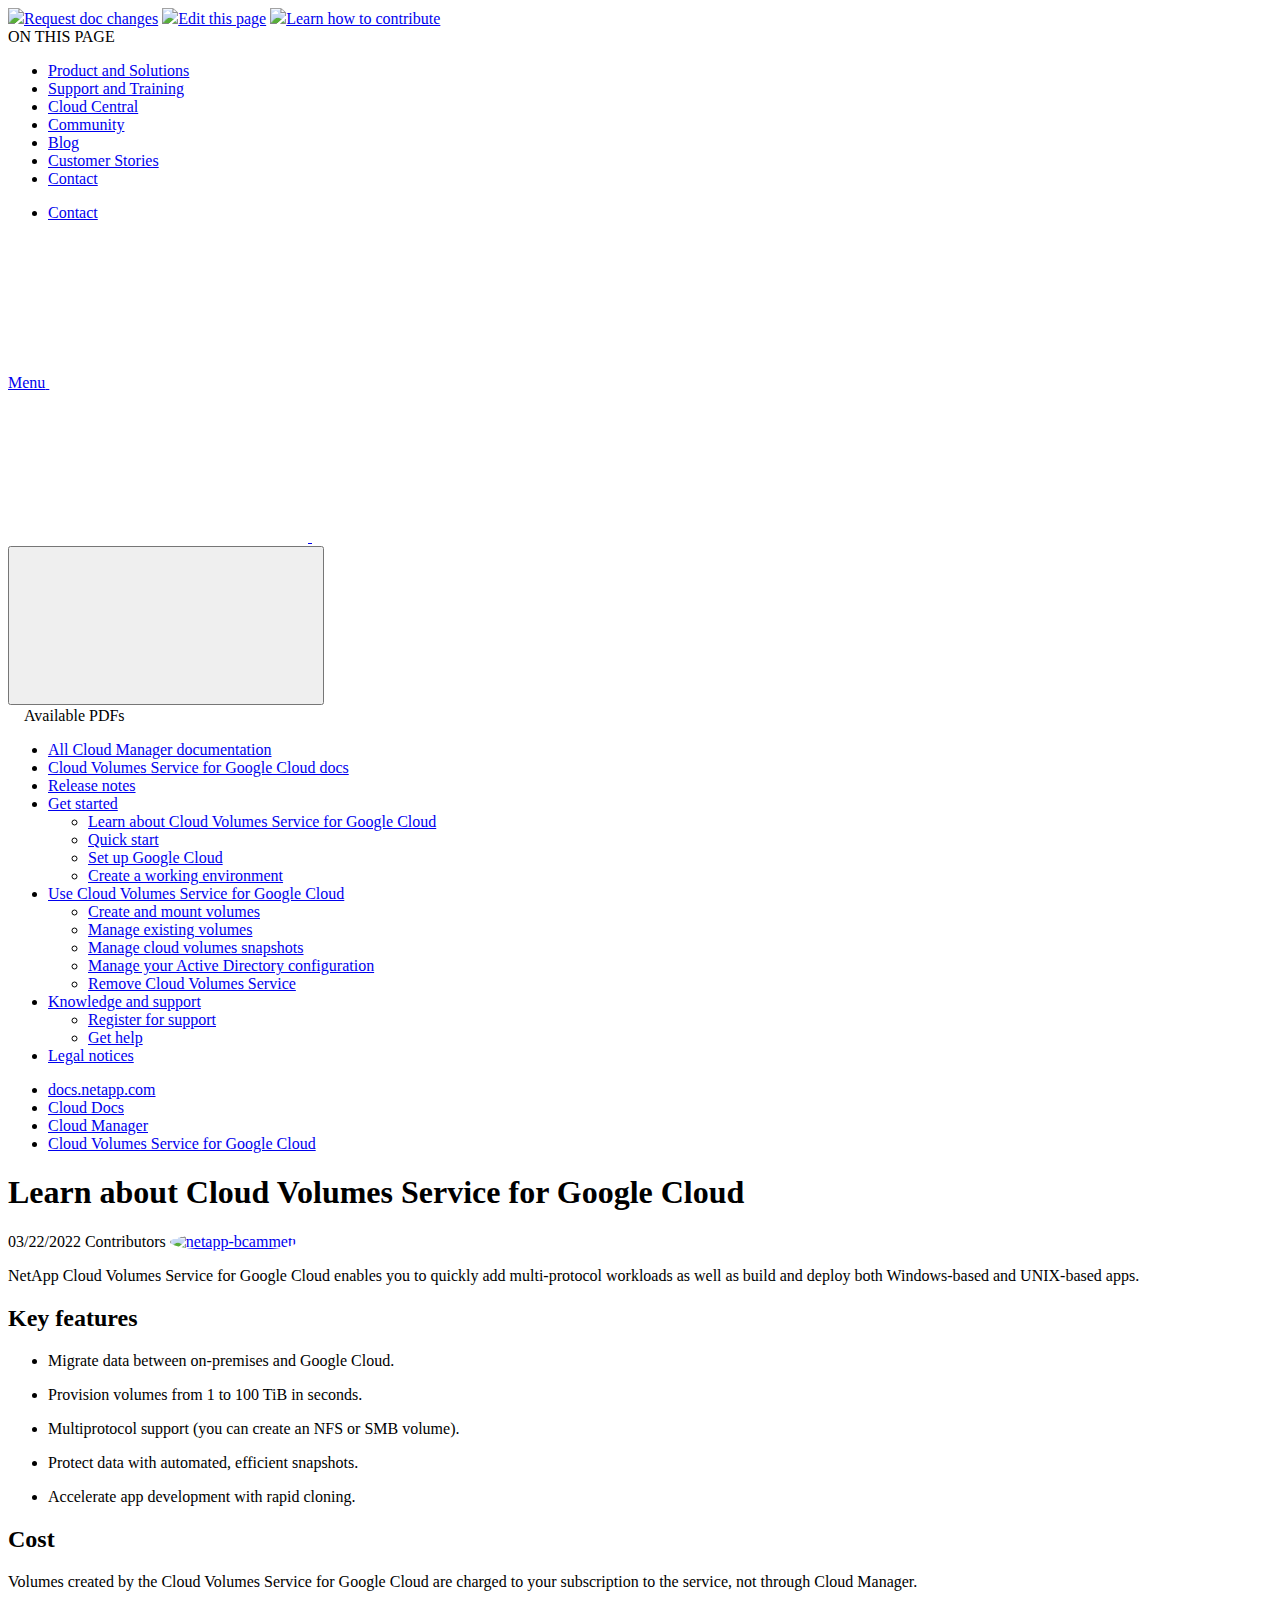
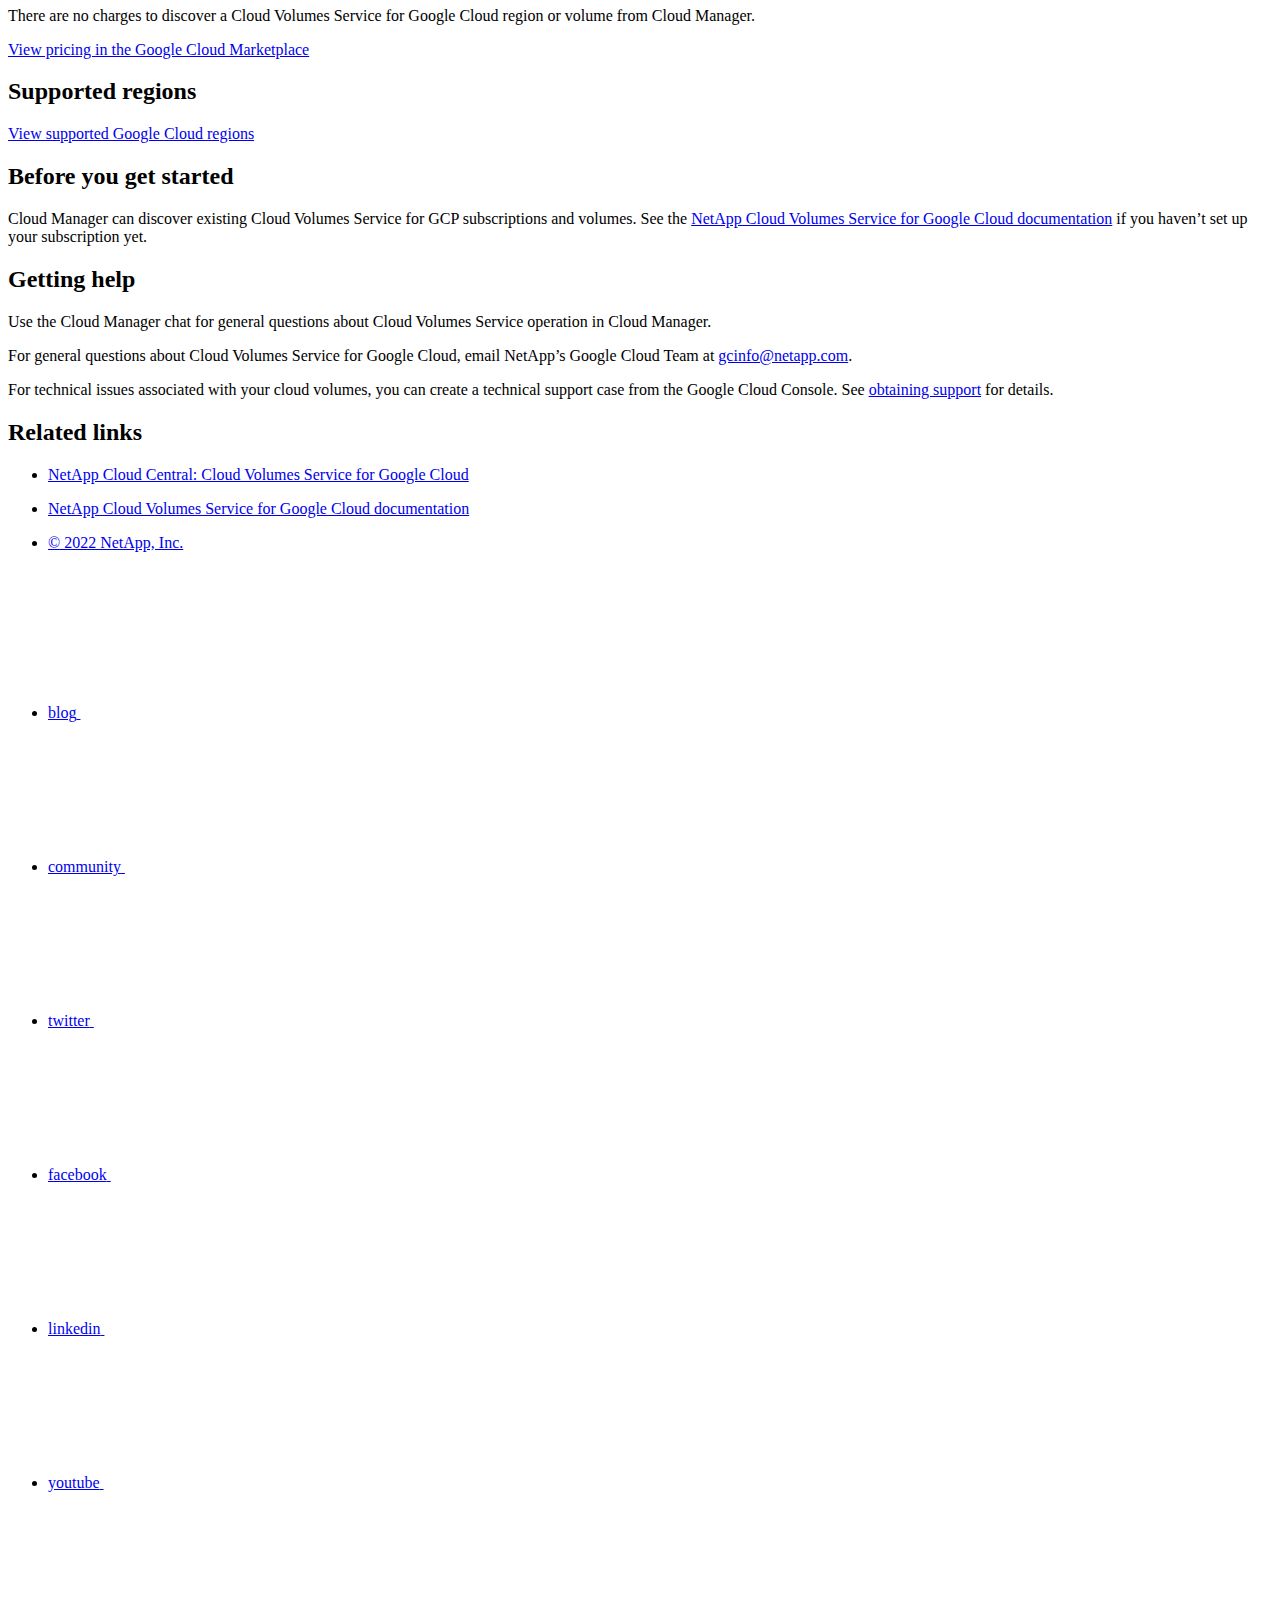
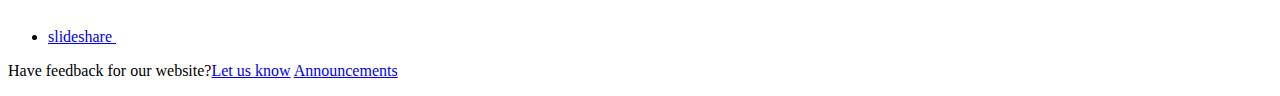
==== concept-cvs-gcp.html @ 87d6a1bc "Deploying to gh-pages from  @ 9f2a6b02c295df44e3aeb19499c1dc04d5cfd403 🚀" ====
<!DOCTYPE html>
<html lang="en">
  <head class="at-element-marker">
  <title>Learn about Cloud Volumes Service for Google Cloud | NetApp Documentation</title>
  <meta charset="utf-8">
  <meta http-equiv="x-ua-compatible" content="ie=edge,chrome=1">
  <meta http-equiv="language" content="en">
  <meta name="viewport" content="width=device-width, initial-scale=1">
  <meta property="og:title" content="Learn about Cloud Volumes Service for Google Cloud | NetApp Documentation" />
	<meta property="og:type" content="website" />
	<meta property="og:url" content="https://docs.netapp.com/us-en/cloud-manager-cloud-volumes-service-gcp/concept-cvs-gcp.html" />
	<meta property="og:description" content="NetApp Cloud Volumes Service for Google Cloud enables you to quickly add multi-protocol workloads as well as build and deploy both Windows-based and UNIX-bas..." />
  <meta property="og:image" content="https://docs.netapp.com/us-en/cloud-manager-cloud-volumes-service-gcp/images/logo-tophat-social.png" />
  <meta property="og:image:alt" content="NetApp Logo" />
  <meta name="format-detection" content="telephone=no">
  <meta http-equiv="Content-Type" content="text/html; charset=utf-8">
  <meta http-equiv="encoding" content="utf-8">
  <meta http-equiv="nss-type" content="Product Documentation"/>
  <meta http-equiv="nss-subtype" content="User Guide"/><meta name="description" content="NetApp Cloud Volumes Service for Google Cloud enables you to quickly add multi-protocol workloads as well as build and deploy both Windows-based and UNIX-bas...">
  <meta name="keywords" content=" cloud volumes service for gcp, google cloud, cloud volumes, cloud volumes service subscription"><!-- Icons -->
  <link rel="icon" href="/us-en/cloud-manager-cloud-volumes-service-gcp/images/favicon.ico" type="image/x-icon">

  <!-- RSS Feed --><link rel="alternate" type="application/rss+xml" title="NetApp Documentation" href="/us-en/cloud-manager-cloud-volumes-service-gcp/feed.xml"><!-- CSS Definitions: NetApp CSS should be defined after generic css -->

  <!-- Elastic Search -->
  <link rel="stylesheet" href="//cdn.jsdelivr.net/searchkit/0.10.0/theme.css">

  <!-- Controls AsciiDoctor Admonition Blocks -->
  <link rel="stylesheet" type="text/css" href="/us-en/cloud-manager-cloud-volumes-service-gcp/css/font-awesome.min.css">

  <!-- Controls the shadow effect for search dropdown menu -->
  <link rel="stylesheet" href="/us-en/cloud-manager-cloud-volumes-service-gcp/css/boxshadowproperties.css">

  <!-- NetApp CSS controls the technical content -->
  <link rel="stylesheet" type="text/css" href="/us-en/cloud-manager-cloud-volumes-service-gcp/css/netapp.css">

  <!-- WWW CSS Content -->
  <link rel="stylesheet" type="text/css" href="/us-en/cloud-manager-cloud-volumes-service-gcp/css/www-luci-dotcom.min.css">
  <link rel="stylesheet" type="text/css" href="/us-en/cloud-manager-cloud-volumes-service-gcp/css/www-netapp-dotcom.css">
  <link rel="stylesheet" href="/us-en/cloud-manager-cloud-volumes-service-gcp/css/www-netapp-library-critical.min.css" media="all" >
  <link rel="stylesheet" href="/us-en/cloud-manager-cloud-volumes-service-gcp/css/www-netapp-library-non-critical.min.css" as="style" onload="this.onload=null;this.rel='stylesheet'">
  <link rel="stylesheet" href="/us-en/cloud-manager-cloud-volumes-service-gcp/css/www-netapp-library-global-header-footer.min.css">

  <!-- NetApp IE Customizations -->
  <link rel="stylesheet" href='/us-en/cloud-manager-cloud-volumes-service-gcp/css/na-utility.css' type='text/css'>
  <link rel="stylesheet" href='/us-en/cloud-manager-cloud-volumes-service-gcp/css/na-sidebar.css' type='text/css'>
  <link rel='stylesheet' href='/us-en/cloud-manager-cloud-volumes-service-gcp/css/clouddocs.css' type='text/css'>
  <link rel='stylesheet' href='/us-en/cloud-manager-cloud-volumes-service-gcp/css/na-pagenav.css' type='text/css'>

  
  <link rel="stylesheet" href="/us-en/cloud-manager-cloud-volumes-service-gcp/css/landing-page.css" type="text/css">
  <link rel="stylesheet" href="/us-en/cloud-manager-cloud-volumes-service-gcp/css/tabbed-blocks.css" type="text/css">
  <link rel='stylesheet' href='/us-en/cloud-manager-cloud-volumes-service-gcp/css/na-feature.css' type='text/css'><script src="https://cdnjs.cloudflare.com/ajax/libs/jquery/2.1.4/jquery.min.js"></script>
  <script src="https://cdnjs.cloudflare.com/ajax/libs/jquery-cookie/1.4.1/jquery.cookie.min.js"></script>

  <!-- Used for Product Family Page Sidebar Visibility --><link rel="stylesheet" href='/us-en/cloud-manager-cloud-volumes-service-gcp/css/product-family.css' type="text/css">
  <script src='/us-en/cloud-manager-cloud-volumes-service-gcp/js/product-family.js'></script><!-- Used to import Promise for IE. Required for SearchKit -->
  <script src="https://cdnjs.cloudflare.com/ajax/libs/bluebird/3.3.5/bluebird.min.js"></script><script src='/us-en/cloud-manager-cloud-volumes-service-gcp/js/na-search.js'></script><script src='/us-en/cloud-manager-cloud-volumes-service-gcp/js/na-pagenav.js'></script><link rel='stylesheet' href='/us-en/cloud-manager-cloud-volumes-service-gcp/css/prism.css' type='text/css'>
  <link rel='stylesheet' href='/us-en/cloud-manager-cloud-volumes-service-gcp/css/prism-netapp.css' type='text/css'>


  <script src='/us-en/cloud-manager-cloud-volumes-service-gcp/js/na-utility.js'></script>
  <script src='/us-en/cloud-manager-cloud-volumes-service-gcp/js/clouddocs.js'></script>
  <script>
  if (document.location.hostname === "docs.netapp.com") {
    var head = document.getElementsByTagName('head')[0];
    var adobe = document.createElement("script");
    adobe.type = "text/javascript";
    adobe.src = "//assets.adobedtm.com/60287eadf1ee/c284da483c83/launch-e9ff3acac59f.min.js";
    head.appendChild(adobe);
  }
  </script>
  <script src='/us-en/cloud-manager-cloud-volumes-service-gcp/js/jquery.navgoco.min.js'></script>
  <script src="https://maxcdn.bootstrapcdn.com/bootstrap/3.3.7/js/bootstrap.min.js" integrity="sha384-Tc5IQib027qvyjSMfHjOMaLkfuWVxZxUPnCJA7l2mCWNIpG9mGCD8wGNIcPD7Txa" crossorigin="anonymous"></script>
  <script src='/us-en/cloud-manager-cloud-volumes-service-gcp/js/toc.js'></script>
  <script src='/us-en/cloud-manager-cloud-volumes-service-gcp/js/customscripts.js'></script><script>
      $(document).ready(function() {
          
          var collapseOnInit = true;
          

          var navSettings = {
              "caretHtml": '',
              "accordion": collapseOnInit,
              "openClass": 'active', // open
              "save": false, // leave false or nav highlighting doesn't work right
              "cookie": {
                  "name": 'navgoco',
                  "expires": false,
                  "path": '/'
              },
              "slide": {
                  "duration": 400,
                  "easing": 'swing'
              }
          };

          // Initialize navgoco with default options
          $("#mysidebar").navgoco(navSettings);
          

          $("#collapseAll").click(function(e) {
              e.preventDefault();
              $("#mysidebar").navgoco('toggle', false);
          });

          $("#expandAll").click(function(e) {
              e.preventDefault();
              $("#mysidebar").navgoco('toggle', true);
          });

      });

  </script>
  <script>
      $(document).ready(function() {
          $("#tg-sb-link").click(function() {
              $("#tg-sb-sidebar").toggle();
              $("#tg-sb-content").toggleClass('col-md-9');
              $("#tg-sb-content").toggleClass('col-md-12');
              $("#tg-sb-icon").toggleClass('fa-toggle-on');
              $("#tg-sb-icon").toggleClass('fa-toggle-off');
          });
      });
  </script><script async src="https://www.googletagmanager.com/gtag/js?id=UA-81697994-3"></script>
  <script>
  if (document.location.hostname === "docs.netapp.com") {
    window.dataLayer = window.dataLayer || [];
    function gtag(){dataLayer.push(arguments);}
    gtag('js', new Date());
    gtag('config', 'UA-81697994-3');
  }
  </script>
  <script src='/us-en/cloud-manager-cloud-volumes-service-gcp/js/version-dropdown.js'></script>
  <script src='/us-en/cloud-manager-cloud-volumes-service-gcp/js/FileSaver.min.js'></script>
  <script src='/us-en/cloud-manager-cloud-volumes-service-gcp/js/jszip-utils.min.js'></script>
  <script src='/us-en/cloud-manager-cloud-volumes-service-gcp/js/jszip.min.js'></script>
  <script src='/us-en/cloud-manager-cloud-volumes-service-gcp/js/pdf-ux.js'></script>
</head>


  <body class role="document">
    <div id="page" class="n-off-canvas-menu">
      <div class="n-off-canvas-menu__menu"><!--TODO: Add offcanvas code --></div>
      <div class="n-off-canvas-menu__content-wrap">
        <header class="site-header" id="banner">
  
  <!-- Start Page Toolbar -->
  <div class="page-nav-toolbar">
    <div id="version-dropdown"></div>
    <div class="page-nav-contribute"  >
      <a target="_blank" href="https://github.com/NetAppDocs/cloud-manager-cloud-volumes-service-gcp/issues/new?body=Page%3A%20[Learn about Cloud Volumes Service for Google Cloud](https://docs.netapp.com/us-en/cloud-manager-cloud-volumes-service-gcp/concept-cvs-gcp.html)" class="page-nav-contribute-link" role="button"><img src="/us-en/cloud-manager-cloud-volumes-service-gcp/images/discuss-sm.svg" class="github-icon" />Request doc changes</a>
      <a target="_blank" href="https://github.com/NetAppDocs/cloud-manager-cloud-volumes-service-gcp/blob/main/concept-cvs-gcp.adoc" class="page-nav-contribute-link" role="button"><img src="/us-en/cloud-manager-cloud-volumes-service-gcp/images/edit-sm.svg" class="github-icon" />Edit this page</a>
      <a target="_blank" href="https://docs.netapp.com/us-en/contribute/" class="page-nav-contribute-link"  ><img src="/us-en/cloud-manager-cloud-volumes-service-gcp/images/article-sm.svg" class="github-icon" />Learn how to contribute</a>
    </div>
    <div class="page-nav-container">
      <nav class="page-nav-fixed">
        <div class="page-nav-title">ON THIS PAGE</div>
        <div class="page-nav-links">
          <ul class="page-nav-inner" id="page-menu"></ul>
        </div>
      </nav>
    </div>
  </div>
  
  <!-- Start top_hat -->
  <div class="n-top-hat">
    <div class="n-container">
      <div class="n-top-hat__cross-property-nav">
        <ul class="n-top-hat__list">
          <li class="n-top-hat__list-item">
            <a href="https://www.netapp.com/products-a-z/" class="n-top-hat__link">Product and Solutions</a>
          </li>
          <li class="n-top-hat__list-item">
            <a href="https://www.netapp.com/support-and-training/netapp-university/" class="n-top-hat__link">Support and Training</a>
          </li>
          <li class="n-top-hat__list-item">
            <a href="https://cloud.netapp.com" class="n-top-hat__link">Cloud Central</a>
          </li>
          <li class="n-top-hat__list-item">
            <a href="https://community.netapp.com/" class="n-top-hat__link">Community</a>
          </li>
          <li class="n-top-hat__list-item">
            <a href="https://blog.netapp.com/" class="n-top-hat__link">Blog</a>
          </li>
          <li class="n-top-hat__list-item">
            <a href="https://customers.netapp.com/en/" class="n-top-hat__link">Customer Stories</a>
          </li>
          <li class="n-top-hat__list-item">
            <a href="https://www.netapp.com/us/contact-us/index.aspx" target="_self" class="n-top-hat__link" data-ntap-ui="contact-us">Contact</a>
          </li>
        </ul>
      </div>
      <div class="n-top-hat__utils">
        <ul class="n-top-hat__list">
          <li class="n-top-hat__list-item">
            <a href="https://www.netapp.com/us/contact-us/index.aspx" target="_self" class="n-top-hat__link" data-ntap-ui="contact-us">Contact</a>
          </li>
        </ul>
      </div>
    </div>
  </div>
  <!-- End top_hat -->

  <!-- Start property bar -->
  <style>
    .n-property-navigation-bar__menus--desktop-experience .n-menu--mega__default-content__heading span {
    color: #34B0FF;
    }
  </style>
  <div class="n-property-bar " data-ntap-ui="sticky-nav">
    <div class="n-property-bar__inner-wrap">
      <div class="n-property-bar__menu-toggle">
        <a href="#" class="n-property-bar__menu-toggle-link">
          <span class="n-property-bar__menu-toggle-text">Menu</span>
          <svg class="n-icon-bars n-property-bar__menu-toggle-icon" aria-labelledby="title">
            <title>bars</title>
            <use xlink:href="/us-en/cloud-manager-cloud-volumes-service-gcp/common/svg/sprite.svg#bars"></use>
          </svg>
        </a>
      </div>
      <div class="n-property-bar__property-mark ">
        <a href="https://www.netapp.com" class="n-property-bar__property-link">
          <div class="n-property-bar__logo">
            <svg class="n-icon-netapp-mark n-icon-netapp-mark n-property-bar__netapp-mark-icon" aria-labelledby="title">
              <title>netapp-mark</title>
              <use xlink:href="/us-en/cloud-manager-cloud-volumes-service-gcp/common/svg/sprite.svg#netapp-mark"></use>
            </svg>
            <svg class="n-icon-netapp-logo n-property-bar__logo-svg" aria-labelledby="title">
              <title>netapp-logo</title>
              <use xlink:href="/us-en/cloud-manager-cloud-volumes-service-gcp/common/svg/sprite.svg#netapp-logo"></use>
            </svg>
          </div>
        </a>
      </div>

      
      <div class="search-property-bar">
        <div id="search-demo-container" class="searchbox n-property-bar__search">
          <div id="react-search" 
          data-search-html="/us-en/cloud-manager-cloud-volumes-service-gcp/search.html"
          data-type="widget" 
          data-placeholder="Search Documentation" 
          data-no-results-found="No results were found for {query}" 
          data-did-you-mean="Search for {suggestion}." 
          data-no-results-found-did-you-mean="No results found for {query}. Did you mean {suggestion}?" 
          data-results-found="{hitCount} results found"  
          data-sk-es-pf-indexes=""></div>
          <button class="n-property-bar__search-toggle-button" type="button">
            <svg class="n-icon-search n-property-bar__search-toggle-button-icon" aria-labelledby="title">
              <title>search</title>
              <use xmlns:xlink="http://www.w3.org/1999/xlink" xlink:href="/us-en/cloud-manager-cloud-volumes-service-gcp/common/svg/sprite.svg#search"></use>
            </svg>
          </button>
        </div>
      </div>
      
    </div>
  </div>
  <div class="n-property-bar__toolbar">
    <!-- Start Language Selector --><!-- End Language Selector -->

    <div class="n-property-bar__cta"></div>
  </div>
  <script>
    $(function(){
        var currentLocalization = $('html').attr('lang');

        var localizationsDictionary = {
            "en-CA" : "https://www.netapp.com/search/index.aspx?for_cr=canada&",
            "en-IN" : "https://www.netapp.com/search/index.aspx?for_cr=india&",
            "nl-NL" : "https://www.netapp.com/search/index.aspx?for_cr=netherlands&",
            "ru-RU" : "https://www.netapp.com/search/index.aspx?for_cr=russia&",
            "sv-SE" : "https://www.netapp.com/search/index.aspx?for_cr=sweden&",
            "it-IT" : "https://www.netapp.com/search/index.aspx?for_cr=italy&",
            "he-IL" : "https://www.netapp.com/search/index.aspx?for_cr=israel&",
            "ko-KR" : "https://www.netapp.com/search/index.aspx?for_cr=korea&",
            "zh-TW" : "https://www.netapp.com/search/index.aspx?for_cr=taiwan&",
            "en-GB" : "https://www.netapp.com/search/index.aspx?for_cr=unitedkingdom&",
            "en-SG" : "https://www.netapp.com/search/index.aspx?for_cr=asean&",
            "en-AU" : "https://www.netapp.com/search/index.aspx?for_cr=australia&",
            "pt-BR" : "https://www.netapp.com/search/index.aspx?for_cr=brasil&",
            "de-CH" : "https://www.netapp.com/search/index.aspx?for_cr=switzerland&",
            "es-MX" : "https://www.netapp.com/search/index.aspx?for_cr=mexico&"
        };

        if($('html').hasClass('ntap-whitelisted') && localizationsDictionary.hasOwnProperty(currentLocalization)) {
            $('.n-property-bar__property-link').attr('href', '/');
        }
    });
  </script>
  <!-- End property bar -->
</header>


        <main id="n-main-content" class="n-main-content">
          <!-- Start Documentation Content -->
<div class="ie-main">
  <!-- Sidebar Column -->
  
  <div class="col-md-3" id="sidebar-height">
      <div class="n-pdf-header">
  <a id="toggleButtonPdf" class="n-pdf-button" type="button">
    <img src="/us-en/cloud-manager-cloud-volumes-service-gcp/images/pdf.png" width="16" height="16"/>Available PDFs<span>
    </span>
  </a>
</div>
<div class="n-pdf-body-container">
  <ul id="toggleContainerPdf" class="n-pdf-body" style="display:none;"><li class="pdf-ux-container">
        <a target="_blank" href="/us-en/cloud-manager-cloud-volumes-service-gcp/pdfs/fullsite-sidebar/Cloud_Volumes_Service_for_Google_Cloud_documentation.pdf" >
          <img src="/us-en/cloud-manager-cloud-volumes-service-gcp/images/pdf.png" width="16" height="16"/>PDF of this doc site</a>







    
      <ul class="subfolders" style="display:none;">
        <li class="pdf-ux-container">
          <a target="_blank" 
            
              href="/us-en/cloud-manager-cloud-volumes-service-gcp/pdfs/sidebar/Get_started.pdf" 
            
          >
            <img src="/us-en/cloud-manager-cloud-volumes-service-gcp/images/pdf.png" width="16" height="16"/>
            Get started
          </a>
          
    <ul class="subfolders" style="display:none;"><li class="active pdf-hide">
  <a target="_blank" href="/us-en/cloud-manager-cloud-volumes-service-gcp/pdfs/pages/concept-cvs-gcp.pdf" >
    <img src="/us-en/cloud-manager-cloud-volumes-service-gcp/images/pdf.png" width="16" height="16"/>
    PDF of this page
  </a>
</li>

</ul>
  









          
        </li>
      </ul>
    

  



    
      <ul class="subfolders" style="display:none;">
        <li class="pdf-ux-container">
          <a target="_blank" 
            
              href="/us-en/cloud-manager-cloud-volumes-service-gcp/pdfs/sidebar/Use_Cloud_Volumes_Service_for_Google_Cloud.pdf" 
            
          >
            <img src="/us-en/cloud-manager-cloud-volumes-service-gcp/images/pdf.png" width="16" height="16"/>
            Use Cloud Volumes Service for Google Cloud
          </a>
          











          
        </li>
      </ul>
    

  



    
      <ul class="subfolders" style="display:none;">
        <li class="pdf-ux-container">
          <a target="_blank" 
            
              href="/us-en/cloud-manager-cloud-volumes-service-gcp/pdfs/sidebar/Knowledge_and_support.pdf" 
            
          >
            <img src="/us-en/cloud-manager-cloud-volumes-service-gcp/images/pdf.png" width="16" height="16"/>
            Knowledge and support
          </a>
          





          
        </li>
      </ul>
    

  




</li></ul>
  <div class="zip-pdf-link-container" style="display: none;">   
    <a href="#" id="zipPdf">
      <img src="/us-en/cloud-manager-cloud-volumes-service-gcp/images/pdf-zip.png" width="16" height="16"/>
      <pre>Collection of separate PDF docs<span class="zip-size"></span></pre>
    </a><div id="zip-link-popup" class="hide">
    <div class="inner-modal">
        <div class="downloading-progress">
            <div class="spinner"></div>
            <h1>Creating your file...</h1>
            <div>This may take a few minutes. Thanks for your patience.</div>
            <button class="cancel-download-btn" type="button">Cancel</button>
        </div>
        <div class="download-complete hide">
            <div class="done-icon">
                <svg xmlns="http://www.w3.org/2000/svg" width="24" height="24" viewBox="0 0 24 24"><path d="M20.285 2l-11.285 11.567-5.286-5.011-3.714 3.716 9 8.728 15-15.285z"/></svg>
            </div>
            <div>Your file is ready</div>
            <button class="cancel-download-btn" type="button">OK</button>
        </div>
    </div>
</div>
<script>
    $(".cancel-download-btn").click(function(){
        $("#zip-link-popup").addClass("hide");
        $("#zip-link-popup .downloading-progress").removeClass("hide");
        $("#zip-link-popup .download-complete").addClass("hide");
    });
</script></div>
</div>
<script>
  $("#toggleContainerPdf li.active:last-child").parents('ul.subfolders').toggle('display');
  $("#toggleButtonPdf").click(function () {
    $("#toggleContainerPdf").toggle('display');
    $(".n-pdf-body-container .zip-pdf-link-container").toggle('display');
  });
</script><div class="sidebar-nav-container">
  <ul id="mysidebar" class="nav"><li class=" "><a class="na-navbar-padding" href="https://docs.netapp.com/us-en/cloud-manager-family">
        All Cloud Manager documentation
      </a></li><li class=" "><a class="na-navbar-padding" href="/us-en/cloud-manager-cloud-volumes-service-gcp/index.html">
        Cloud Volumes Service for Google Cloud docs
      </a></li><li class=" "><a class="na-navbar-padding" href="/us-en/cloud-manager-cloud-volumes-service-gcp/whats-new.html">
        Release notes
      </a></li><li class="subfolders "><a href="#">
        <div class="na-navbar-padding"> Get started</div>
      </a>
      <ul><li class="  active "><a class="na-navbar-padding" href="/us-en/cloud-manager-cloud-volumes-service-gcp/concept-cvs-gcp.html">
        Learn about Cloud Volumes Service for Google Cloud
      </a></li><li class=" "><a class="na-navbar-padding" href="/us-en/cloud-manager-cloud-volumes-service-gcp/task-quick-start.html">
        Quick start
      </a></li><li class=" "><a class="na-navbar-padding" href="/us-en/cloud-manager-cloud-volumes-service-gcp/task-set-up-google-cloud.html">
        Set up Google Cloud
      </a></li><li class=" "><a class="na-navbar-padding" href="/us-en/cloud-manager-cloud-volumes-service-gcp/task-create-working-env.html">
        Create a working environment
      </a></li></ul></li><li class="subfolders "><a href="#">
        <div class="na-navbar-padding"> Use Cloud Volumes Service for Google Cloud</div>
      </a>
      <ul><li class=" "><a class="na-navbar-padding" href="/us-en/cloud-manager-cloud-volumes-service-gcp/task-create-volumes.html">
        Create and mount volumes
      </a></li><li class=" "><a class="na-navbar-padding" href="/us-en/cloud-manager-cloud-volumes-service-gcp/task-manage-volumes.html">
        Manage existing volumes
      </a></li><li class=" "><a class="na-navbar-padding" href="/us-en/cloud-manager-cloud-volumes-service-gcp/task-manage-snapshots.html">
        Manage cloud volumes snapshots
      </a></li><li class=" "><a class="na-navbar-padding" href="/us-en/cloud-manager-cloud-volumes-service-gcp/task-manage-active-directory.html">
        Manage your Active Directory configuration
      </a></li><li class=" "><a class="na-navbar-padding" href="/us-en/cloud-manager-cloud-volumes-service-gcp/task-remove-working-env.html">
        Remove Cloud Volumes Service
      </a></li></ul></li><li class="subfolders "><a href="#">
        <div class="na-navbar-padding"> Knowledge and support</div>
      </a>
      <ul><li class=" "><a class="na-navbar-padding" href="/us-en/cloud-manager-cloud-volumes-service-gcp/task-support-registration.html">
        Register for support
      </a></li><li class=" "><a class="na-navbar-padding" href="/us-en/cloud-manager-cloud-volumes-service-gcp/task-get-help.html">
        Get help
      </a></li></ul></li><li class=" "><a class="na-navbar-padding" href="/us-en/cloud-manager-cloud-volumes-service-gcp/legal-notices.html">
        Legal notices
      </a></li></ul>
</div>
<script>
  window.onscroll = () => {
    const value = -40 - (document.body.scrollHeight - (window.innerHeight + document.scrollingElement.scrollTop));
    
    document.getElementById("sidebar-height").style.bottom = Math.max(0,value) + "px";
};
</script>
<!-- this highlights the active parent class in the navgoco sidebar. this is critical so that the parent expands when you're viewing a page. This must appear below the sidebar code above. Otherwise, if placed inside customscripts.js, the script runs before the sidebar code runs and the class never gets inserted.-->
<script>$("li.active").parents('li').toggleClass("active");</script>

  </div>
  

  <div class="ie-content-pane n-doc__component-detail-content n-doc__component-detail-content--show-code">
    <!-- Begin of page container --><article class="page-content">
      <div class="ie-utility">
  <div class="ie-menu">
    <div class="n-breadcrumb">
      <ul class="n-breadcrumb__list">
        <li class="n-breadcrumb__list-item">
          <a href="https://docs.netapp.com">docs.netapp.com</a>
        </li>
        
        <li class="n-breadcrumb__list-item">
          <a href="https://docs.netapp.com/us-en/cloud/">Cloud Docs</a>
        </li>
        

        
        <li class="n-breadcrumb__list-item">
          <a href="https://docs.netapp.com/us-en/cloud-manager-family/">Cloud Manager</a>
        </li>
        

        <li class="n-breadcrumb__list-item">
          <a href="/us-en/cloud-manager-cloud-volumes-service-gcp/">Cloud&nbsp;Volumes&nbsp;Service&nbsp;for&nbsp;Google&nbsp;Cloud</a>
        </li>

      </ul>
    </div>
    <div style="clear: both"></div><!-- Main needs to have height -->
  </div>
</div>

      <div class="n-doc__component-detail-heading-wrap">
  <h1 class="n-doc__component-detail-heading">Learn about Cloud Volumes Service for Google Cloud</h1>
</div>


<p class="page-details">
  
    
    <time datetime="2022-03-22 13:58:09 +0000">03/22/2022</time>
    
  

<span>Contributors
  <a target="_blank" href="https://github.com/netapp-bcammett">
    <img  class="avatar avatar-small"
          alt="netapp-bcammett"
          width="20" height="20"
          src="https://avatars.githubusercontent.com/u/18287750?v=4"
          style="border-radius: 50%;"/>
  </a>
  
</span>


</p>

<div id="preamble">
<div class="sectionbody">
<div class="paragraph lead">
<p>NetApp Cloud Volumes Service for Google Cloud enables you to quickly add multi-protocol workloads as well as build and deploy both Windows-based and UNIX-based apps.</p>
</div>
</div>
</div>
<div class="sect1">
<h2 id="key-features">Key features</h2>
<div class="sectionbody">
<div class="ulist">
<ul>
<li>
<p>Migrate data between on-premises and Google Cloud.</p>
</li>
<li>
<p>Provision volumes from 1 to 100 TiB in seconds.</p>
</li>
<li>
<p>Multiprotocol support (you can create an NFS or SMB volume).</p>
</li>
<li>
<p>Protect data with automated, efficient snapshots.</p>
</li>
<li>
<p>Accelerate app development with rapid cloning.</p>
</li>
</ul>
</div>
</div>
</div>
<div class="sect1">
<h2 id="cost">Cost</h2>
<div class="sectionbody">
<div class="paragraph">
<p>Volumes created by the Cloud Volumes Service for Google Cloud are charged to your subscription to the service, not through Cloud Manager.</p>
</div>
<div class="paragraph">
<p>There are no charges to discover a Cloud Volumes Service for Google Cloud region or volume from Cloud Manager.</p>
</div>
<div class="paragraph">
<p><a href="https://console.cloud.google.com/marketplace/product/endpoints/cloudvolumesgcp-api.netapp.com?q=cloud%20volumes%20service" target="_blank" rel="noopener">View pricing in the Google Cloud Marketplace</a></p>
</div>
</div>
</div>
<div class="sect1">
<h2 id="supported-regions">Supported regions</h2>
<div class="sectionbody">
<div class="paragraph">
<p><a href="https://cloud.google.com/solutions/partners/netapp-cloud-volumes/regional-availability" target="_blank" rel="noopener">View supported Google Cloud regions</a></p>
</div>
</div>
</div>
<div class="sect1">
<h2 id="before-you-get-started">Before you get started</h2>
<div class="sectionbody">
<div class="paragraph">
<p>Cloud Manager can discover existing Cloud Volumes Service for GCP subscriptions and volumes. See the <a href="https://cloud.google.com/solutions/partners/netapp-cloud-volumes/" target="_blank" rel="noopener">NetApp Cloud Volumes Service for Google Cloud documentation</a> if you haven&#8217;t set up your subscription yet.</p>
</div>
</div>
</div>
<div class="sect1">
<h2 id="getting-help">Getting help</h2>
<div class="sectionbody">
<div class="paragraph">
<p>Use the Cloud Manager chat for general questions about Cloud Volumes Service operation in Cloud Manager.</p>
</div>
<div class="paragraph">
<p>For general questions about Cloud Volumes Service for Google Cloud, email NetApp’s Google Cloud Team at <a href="mailto:gcinfo@netapp.com">gcinfo@netapp.com</a>.</p>
</div>
<div class="paragraph">
<p>For technical issues associated with your cloud volumes, you can create a technical support case from the Google Cloud Console. See <a href="https://cloud.google.com/solutions/partners/netapp-cloud-volumes/support" target="_blank" rel="noopener">obtaining support</a> for details.</p>
</div>
</div>
</div>
<div class="sect1">
<h2 id="related-links">Related links</h2>
<div class="sectionbody">
<div class="ulist">
<ul>
<li>
<p><a href="https://cloud.netapp.com/cloud-volumes-service-for-gcp" target="_blank" rel="noopener">NetApp Cloud Central: Cloud Volumes Service for Google Cloud</a></p>
</li>
<li>
<p><a href="https://cloud.google.com/solutions/partners/netapp-cloud-volumes/" target="_blank" rel="noopener">NetApp Cloud Volumes Service for Google Cloud documentation</a></p>
</li>
</ul>
</div>
</div>
</div>

    </article>
    <!-- Page Container -->
  </div>

  <div style="clear: both"></div><!-- Main needs to have height --></div>

        </main>

        <footer class="n-footer">
  <div class="n-footer__bottom">
    <div class="n-container">
      <div class="n-footer__bottom-left">

        <div class="n-footer__copyright">
          <ul class="n-footer__copyright-list">
            <li class="n-footer__copyright-link">
            <a href="https://www.netapp.com/us/legal/copyright.aspx">© 2022 NetApp, Inc.</a>
            </li>

</ul>
</div>
<div class="n-footer__social-links">
<ul class="n-footer__social-link-list">
<li class="n-footer__social-link-list-item">
<a class="n-footer__social-link" data-ntap-social="follow-blog" href="https://blog.netapp.com" target="_blank" title="blog" alt="blog">
<span class="n-footer__social-link-text">blog</span>
<svg class="n-icon-blog n-footer__social-link-icon" aria-labelledby="title">
  <title>blog@</title>
  <use xmlns:xlink="http://www.w3.org/1999/xlink" xlink:href="/us-en/cloud-manager-cloud-volumes-service-gcp/common/svg/sprite.svg#blog"></use>
</svg>

</a>
</li>
<li class="n-footer__social-link-list-item">
<a class="n-footer__social-link" data-ntap-social="follow-community" href="https://community.netapp.com/" target="_blank" title="community" alt="community">
<span class="n-footer__social-link-text">community</span>
<svg class="n-icon-community n-footer__social-link-icon" aria-labelledby="title">
<title>community@</title>
<use xmlns:xlink="http://www.w3.org/1999/xlink" xlink:href="/us-en/cloud-manager-cloud-volumes-service-gcp/common/svg/sprite.svg#comments"></use>
</svg>

</a>
</li>
<li class="n-footer__social-link-list-item">
<a class="n-footer__social-link" data-ntap-social="follow-twitter" href="https://twitter.com/netapp" target="_blank" title="twitter" alt="twitter">
<span class="n-footer__social-link-text">twitter</span>
<svg class="n-icon-twitter n-footer__social-link-icon" aria-labelledby="title">
<title>twitter@</title>
<use xmlns:xlink="http://www.w3.org/1999/xlink" xlink:href="/us-en/cloud-manager-cloud-volumes-service-gcp/common/svg/sprite.svg#twitter"></use>
</svg>

</a>
</li>
<li class="n-footer__social-link-list-item">
<a class="n-footer__social-link" data-ntap-social="follow-facebook" href="https://www.facebook.com/NetApp" target="_blank" title="facebook" alt="facebook">
<span class="n-footer__social-link-text">facebook</span>
<svg class="n-icon-facebook n-footer__social-link-icon" aria-labelledby="title">
<title>facebook@</title>
<use xmlns:xlink="http://www.w3.org/1999/xlink" xlink:href="/us-en/cloud-manager-cloud-volumes-service-gcp/common/svg/sprite.svg#facebook"></use>
</svg>

</a>
</li>
<li class="n-footer__social-link-list-item">
<a class="n-footer__social-link" data-ntap-social="follow-linkedin" href="https://www.linkedin.com/company/netapp" target="_blank" title="linkedin" alt="linkedin">
<span class="n-footer__social-link-text">linkedin</span>
<svg class="n-icon-linkedin n-footer__social-link-icon" aria-labelledby="title">
<title>linkedin@</title>
<use xmlns:xlink="http://www.w3.org/1999/xlink" xlink:href="/us-en/cloud-manager-cloud-volumes-service-gcp/common/svg/sprite.svg#linkedin"></use>
</svg>

</a>
</li>
<li class="n-footer__social-link-list-item">
<a class="n-footer__social-link" data-ntap-social="follow-youtube" href="https://www.youtube.com/user/NetAppTV" target="_blank" title="youtube" alt="youtube">
<span class="n-footer__social-link-text">youtube</span>
<svg class="n-icon-youtube n-footer__social-link-icon" aria-labelledby="title">
<title>youtube@</title>
<use xmlns:xlink="http://www.w3.org/1999/xlink" xlink:href="/us-en/cloud-manager-cloud-volumes-service-gcp/common/svg/sprite.svg#youtube"></use>
</svg>

</a>
</li>
<li class="n-footer__social-link-list-item">
<a class="n-footer__social-link" data-ntap-social="follow-slideshare" href="https://www.slideshare.net/NetApp" target="_blank" title="slideshare" alt="slideshare">
<span class="n-footer__social-link-text">slideshare</span>
<svg class="n-icon-slideshare n-footer__social-link-icon" aria-labelledby="title">
<title>slideshare@</title>
<use xmlns:xlink="http://www.w3.org/1999/xlink" xlink:href="/us-en/cloud-manager-cloud-volumes-service-gcp/common/svg/sprite.svg#slideshare"></use>
</svg>

</a>
</li>
</ul>
</div>

</div>
<div class="n-footer__bottom-right">
  <p class="n-footer__fine-print">Have feedback for our website?<a target="_self" href="javascript:netapp_mailto()" class="n-footer__copyright">Let us know</a>
  <a href="https://docs.netapp.com/us-en/announcements/" class="n-footer__copyright">Announcements</a>
  </p>
</div>
</div>
</div>
</footer>

      </div><!-- Elasticsearch JS -->
      <script type="text/javascript" src='/us-en/cloud-manager-cloud-volumes-service-gcp/js/bundle.js'></script>

      <!-- Syntax Highlighting -->
      <script type="text/javascript" src='/us-en/cloud-manager-cloud-volumes-service-gcp/js/prism.js'></script>
      <script type="text/javascript" src='/us-en/cloud-manager-cloud-volumes-service-gcp/js/prism-curl.js'></script>
    </div>
    <script>
      document.body.offsetWidth=1903;
      cookieLaw = {}
      cookieLaw.euCountry = "US";
      cookieLaw.invoke = function(){return false;}
    </script>
    <script src='/us-en/cloud-manager-cloud-volumes-service-gcp/js/www-ntap.js'></script>
    <script src='/us-en/cloud-manager-cloud-volumes-service-gcp/js/tabbed-blocks.js'></script>
  </body></html>
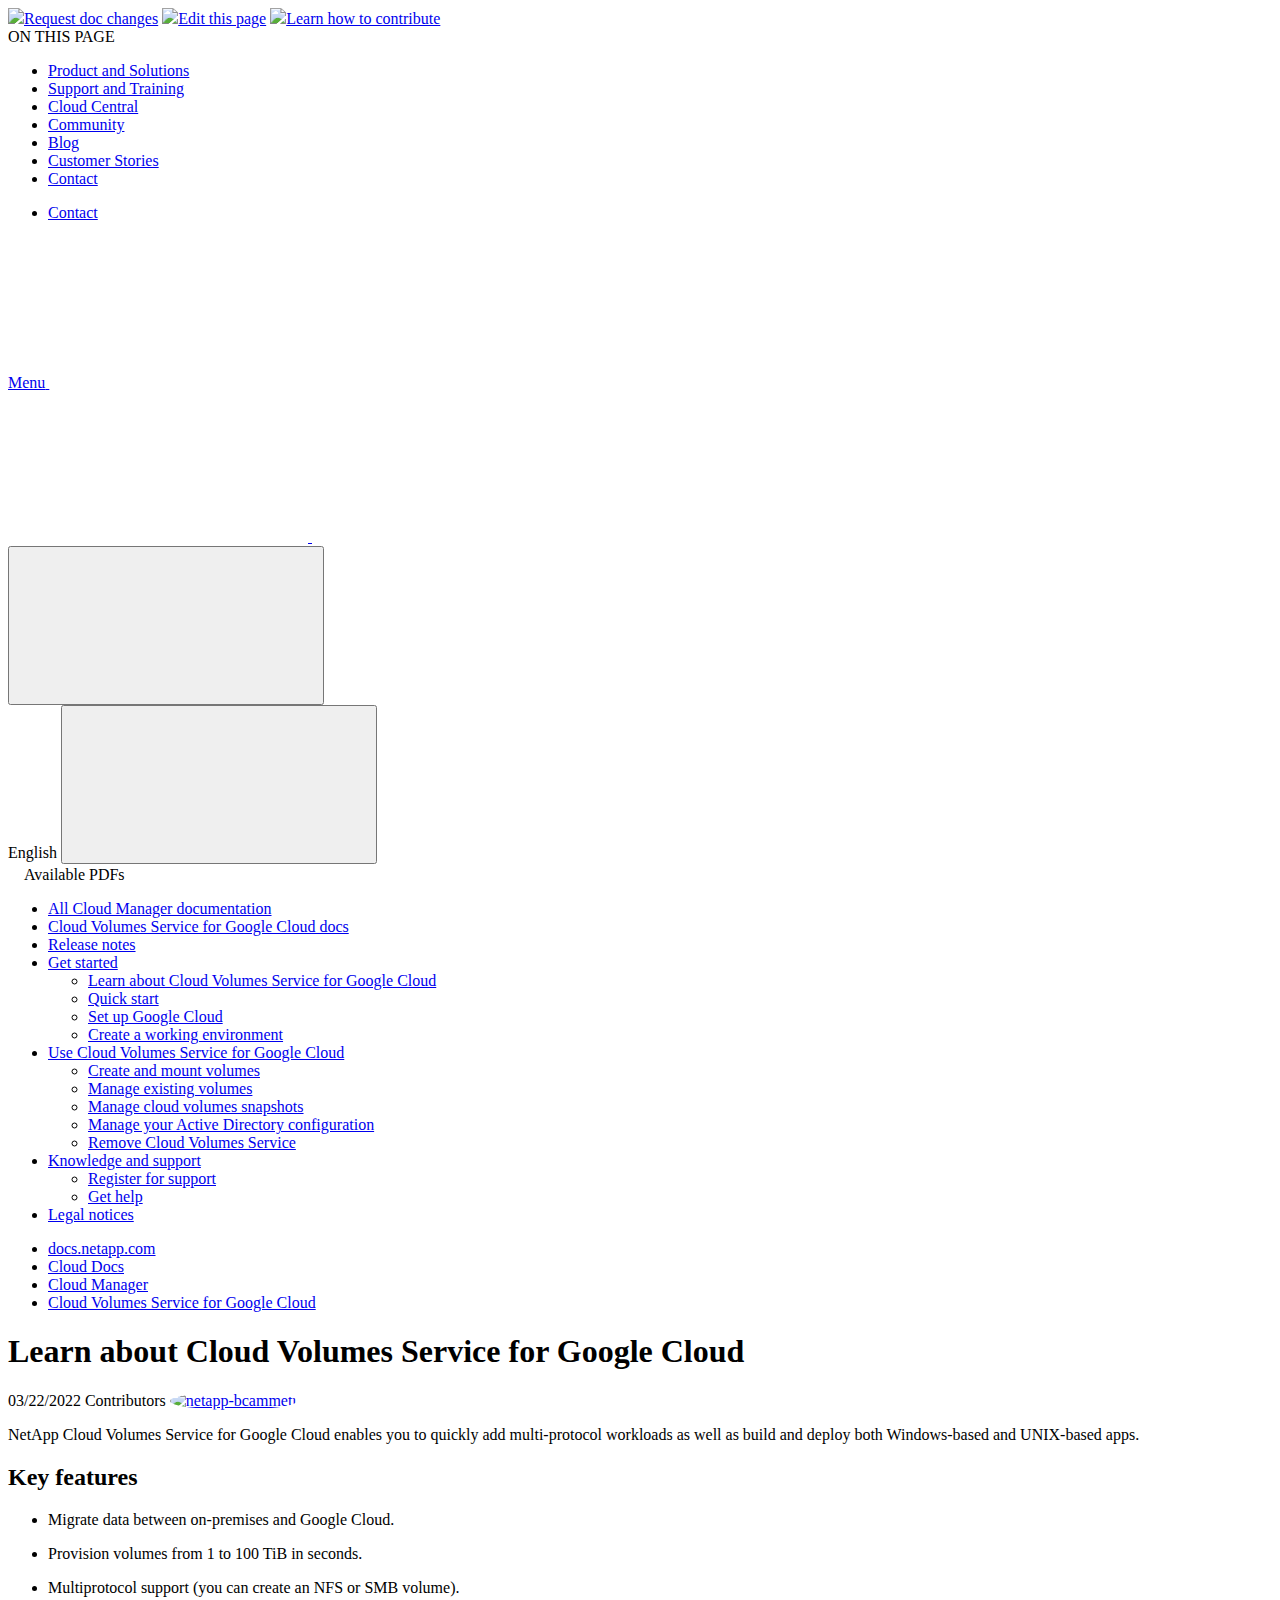
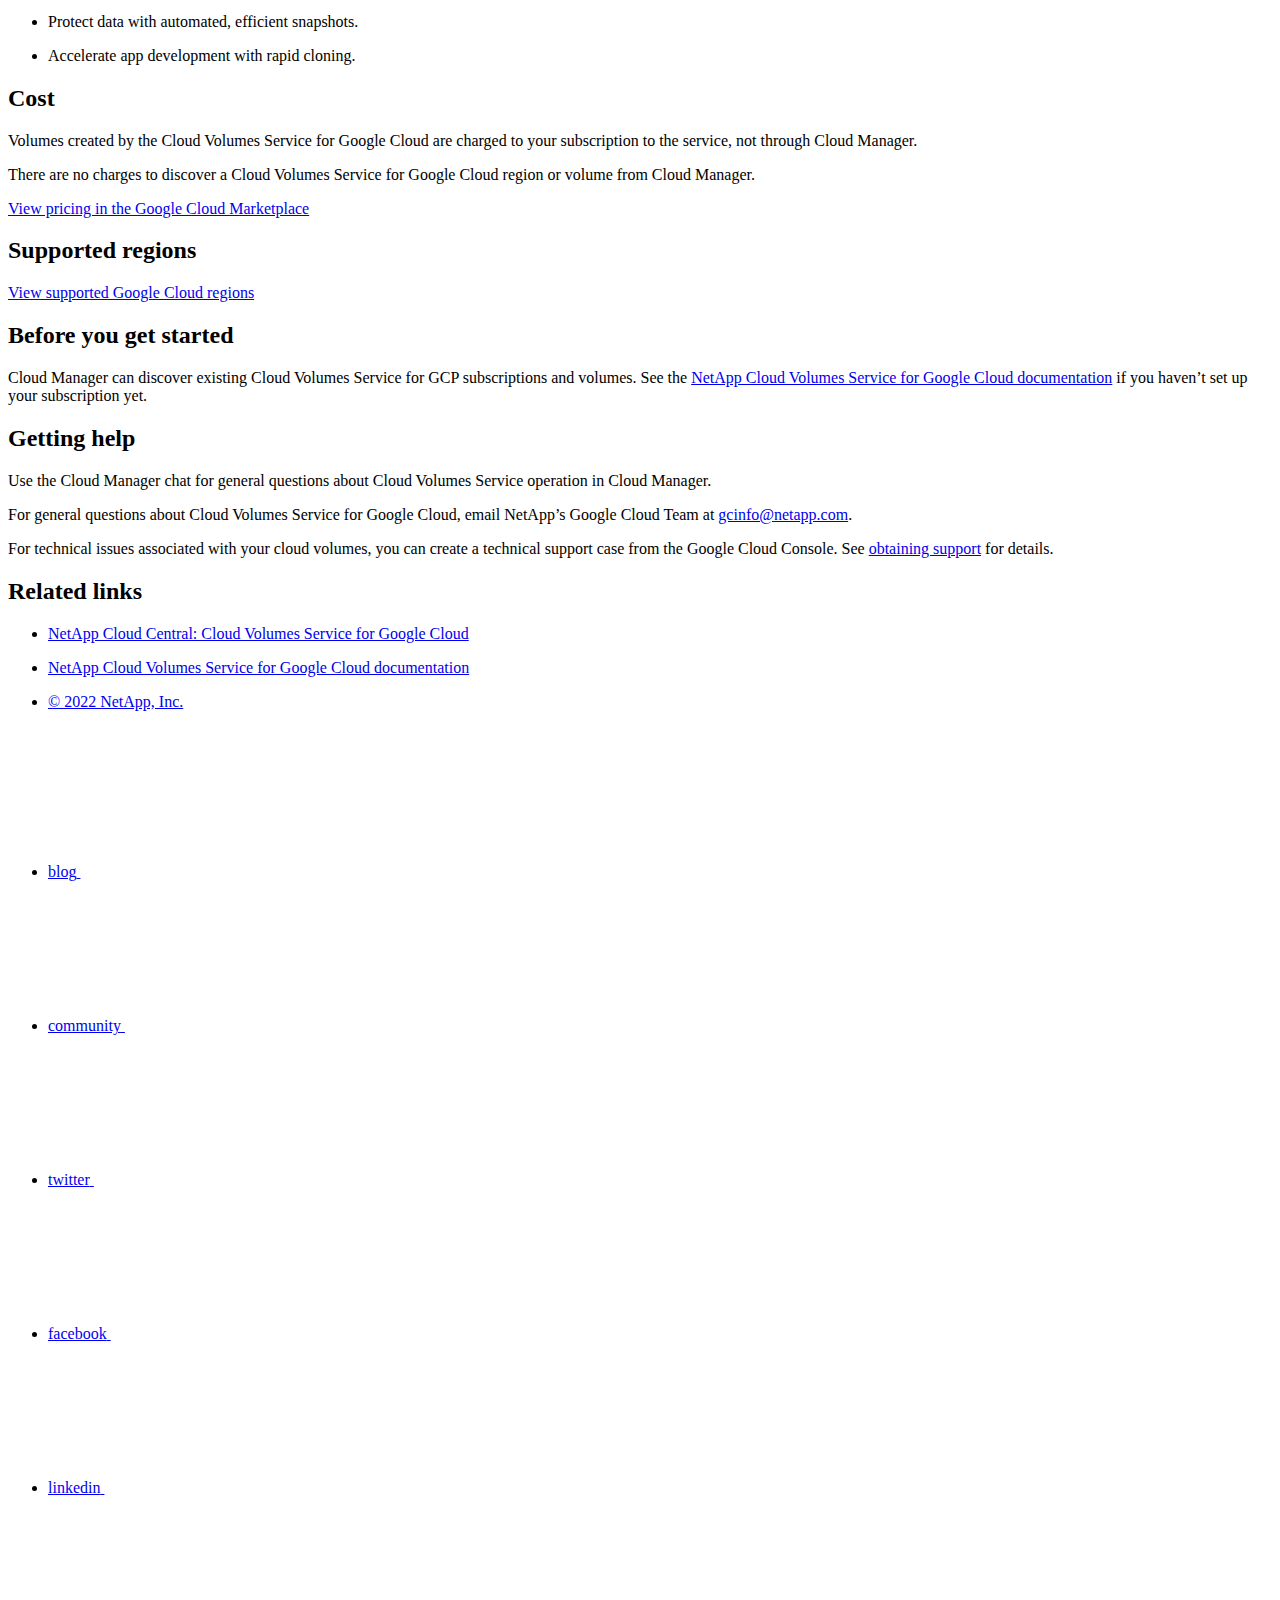
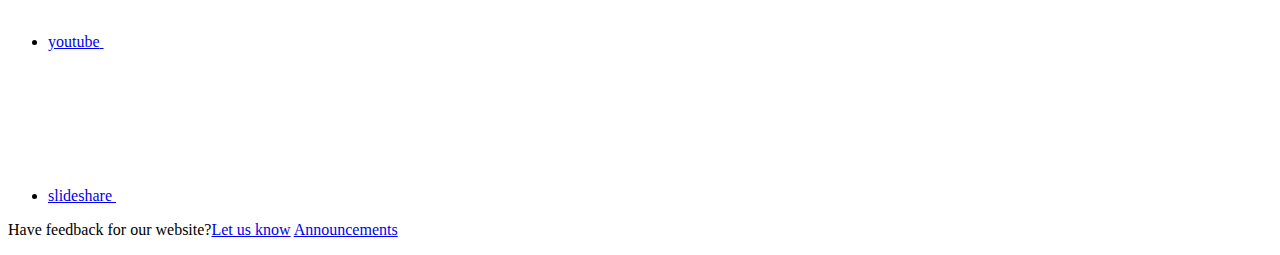
==== commit cf2cea99: "Deploying to gh-pages from  @ d00c8824de382c5d6262ca3c73f45f063fc29127 🚀" ====
--- a/concept-cvs-gcp.html
+++ b/concept-cvs-gcp.html
@@ -258,7 +258,34 @@
     </div>
   </div>
   <div class="n-property-bar__toolbar">
-    <!-- Start Language Selector --><!-- End Language Selector -->
+    <!-- Start Language Selector --><div id="ie-i18n" class="n-property-bar__lang-selector">
+      <div id="ie-i18n-menu">
+      <span class="ie-i18n-lang">English</span>
+        <button class="ie-i18n-icon-container" type="button">
+          <svg class="n-globe__icon" aria-labelledby="title">
+            <title>globe</title>
+            <use xmlns:xlink="http://www.w3.org/1999/xlink" xlink:href="/us-en/cloud-manager-cloud-volumes-service-gcp/common/svg/sprite.svg#globe"></use>
+          </svg>
+        </button>
+      </div>
+      <div id="n-property-navigation-bar__menu--language-selector" class="ie-i18n-results-container n-menu n-menu--v3 n-menu--is-active" style="display: none;">
+        <div class="n-language-selector-menu">
+          <ul class="n-menu__list">
+            <li class="n-menu__list-column">
+              <ul class="n-menu__list"><li class="n-menu__list-item n-menu__list-item--level-1">
+                  <a href="https://docs.netapp.com/us-en/cloud-manager-cloud-volumes-service-gcp/concept-cvs-gcp.html" class="n-menu__header-text"><span translate="no" class="notranslate">English</span></a>
+                </li><li class="n-menu__list-item n-menu__list-item--level-1">
+                  <a href="https://docs.netapp.com/ja-jp/cloud-manager-cloud-volumes-service-gcp/concept-cvs-gcp.html" class="n-menu__header-text"><span translate="no" class="notranslate">日本語</span></a>
+                </li><li class="n-menu__list-item n-menu__list-item--level-1">
+                  <a href="https://docs.netapp.com/zh-cn/cloud-manager-cloud-volumes-service-gcp/concept-cvs-gcp.html" class="n-menu__header-text"><span translate="no" class="notranslate">简体中文</span></a>
+                </li><li class="n-menu__list-item n-menu__list-item--level-1">
+                  <a href="https://docs.netapp.com/ko-kr/cloud-manager-cloud-volumes-service-gcp/concept-cvs-gcp.html" class="n-menu__header-text"><span translate="no" class="notranslate">한국어</span></a>
+                </li></ul>
+            </li>
+          </ul>
+        </div>
+      </div>
+    </div><!-- End Language Selector -->
 
     <div class="n-property-bar__cta"></div>
   </div>
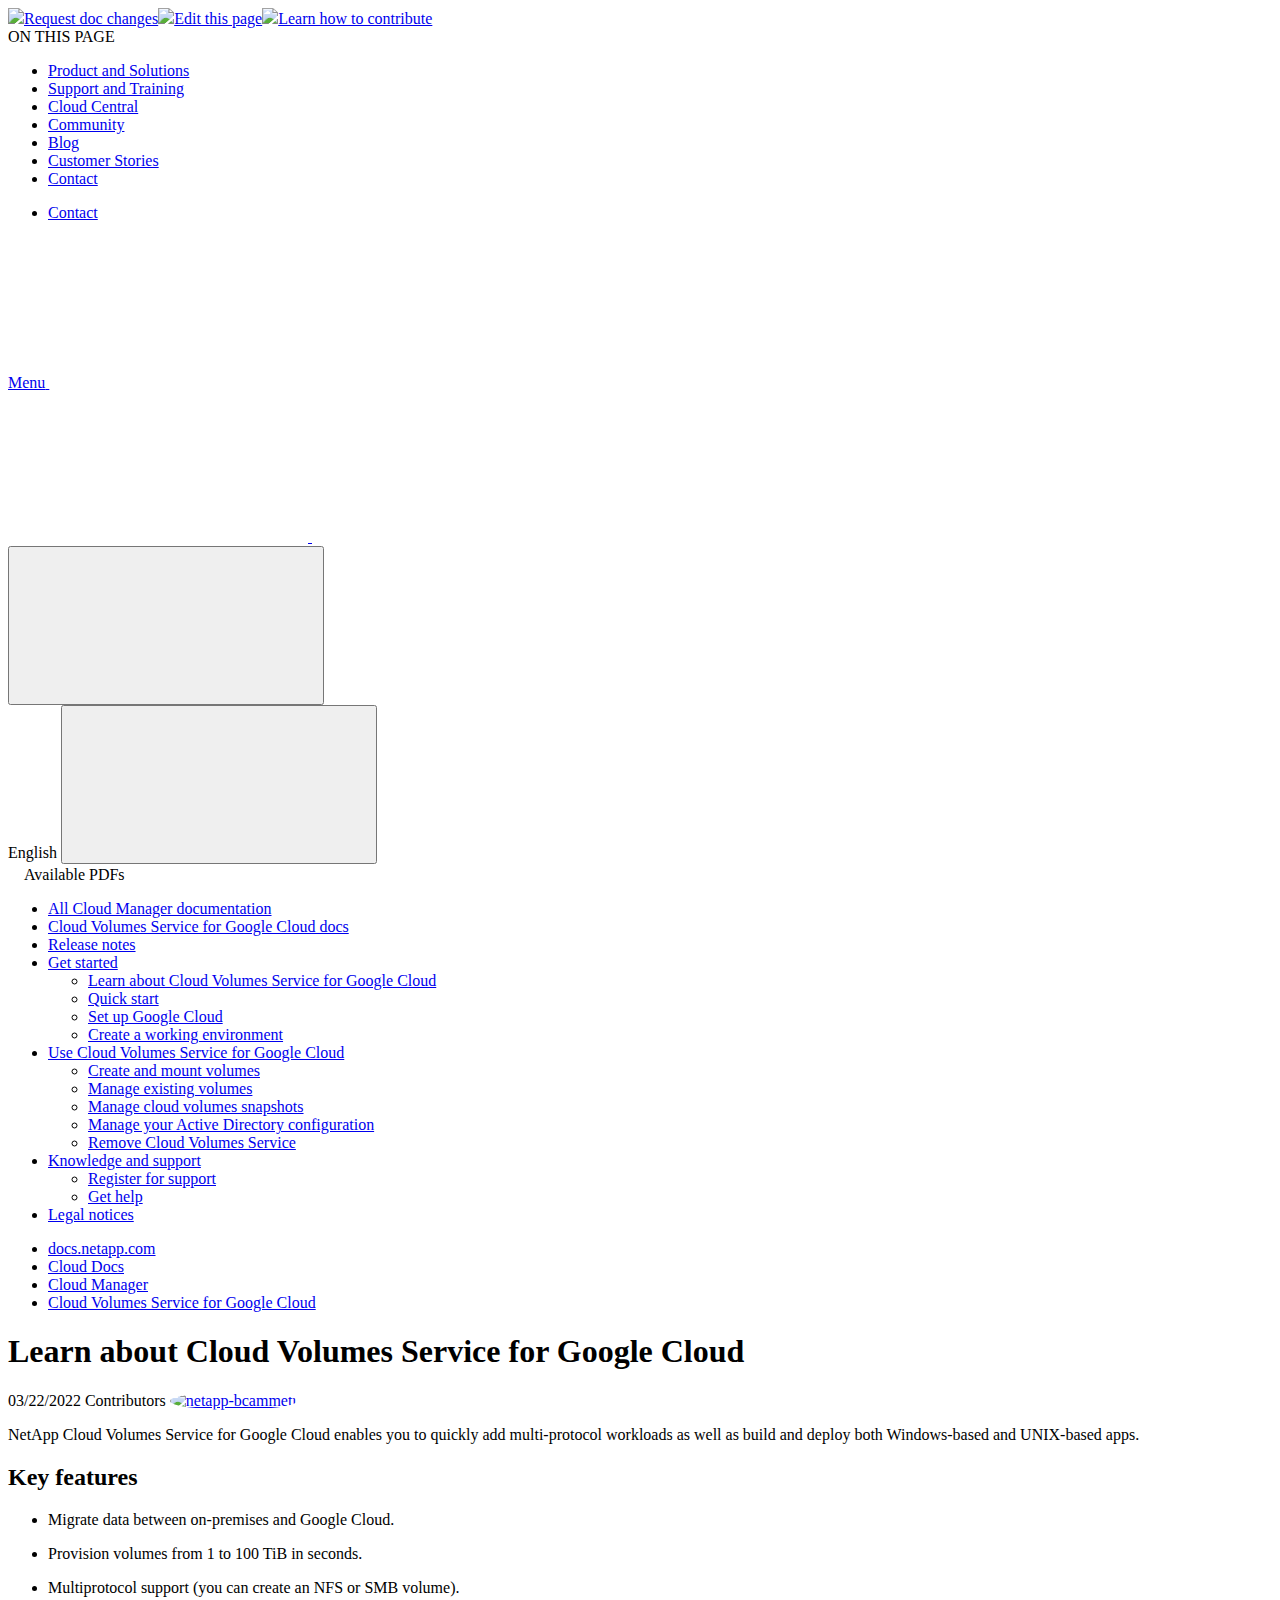
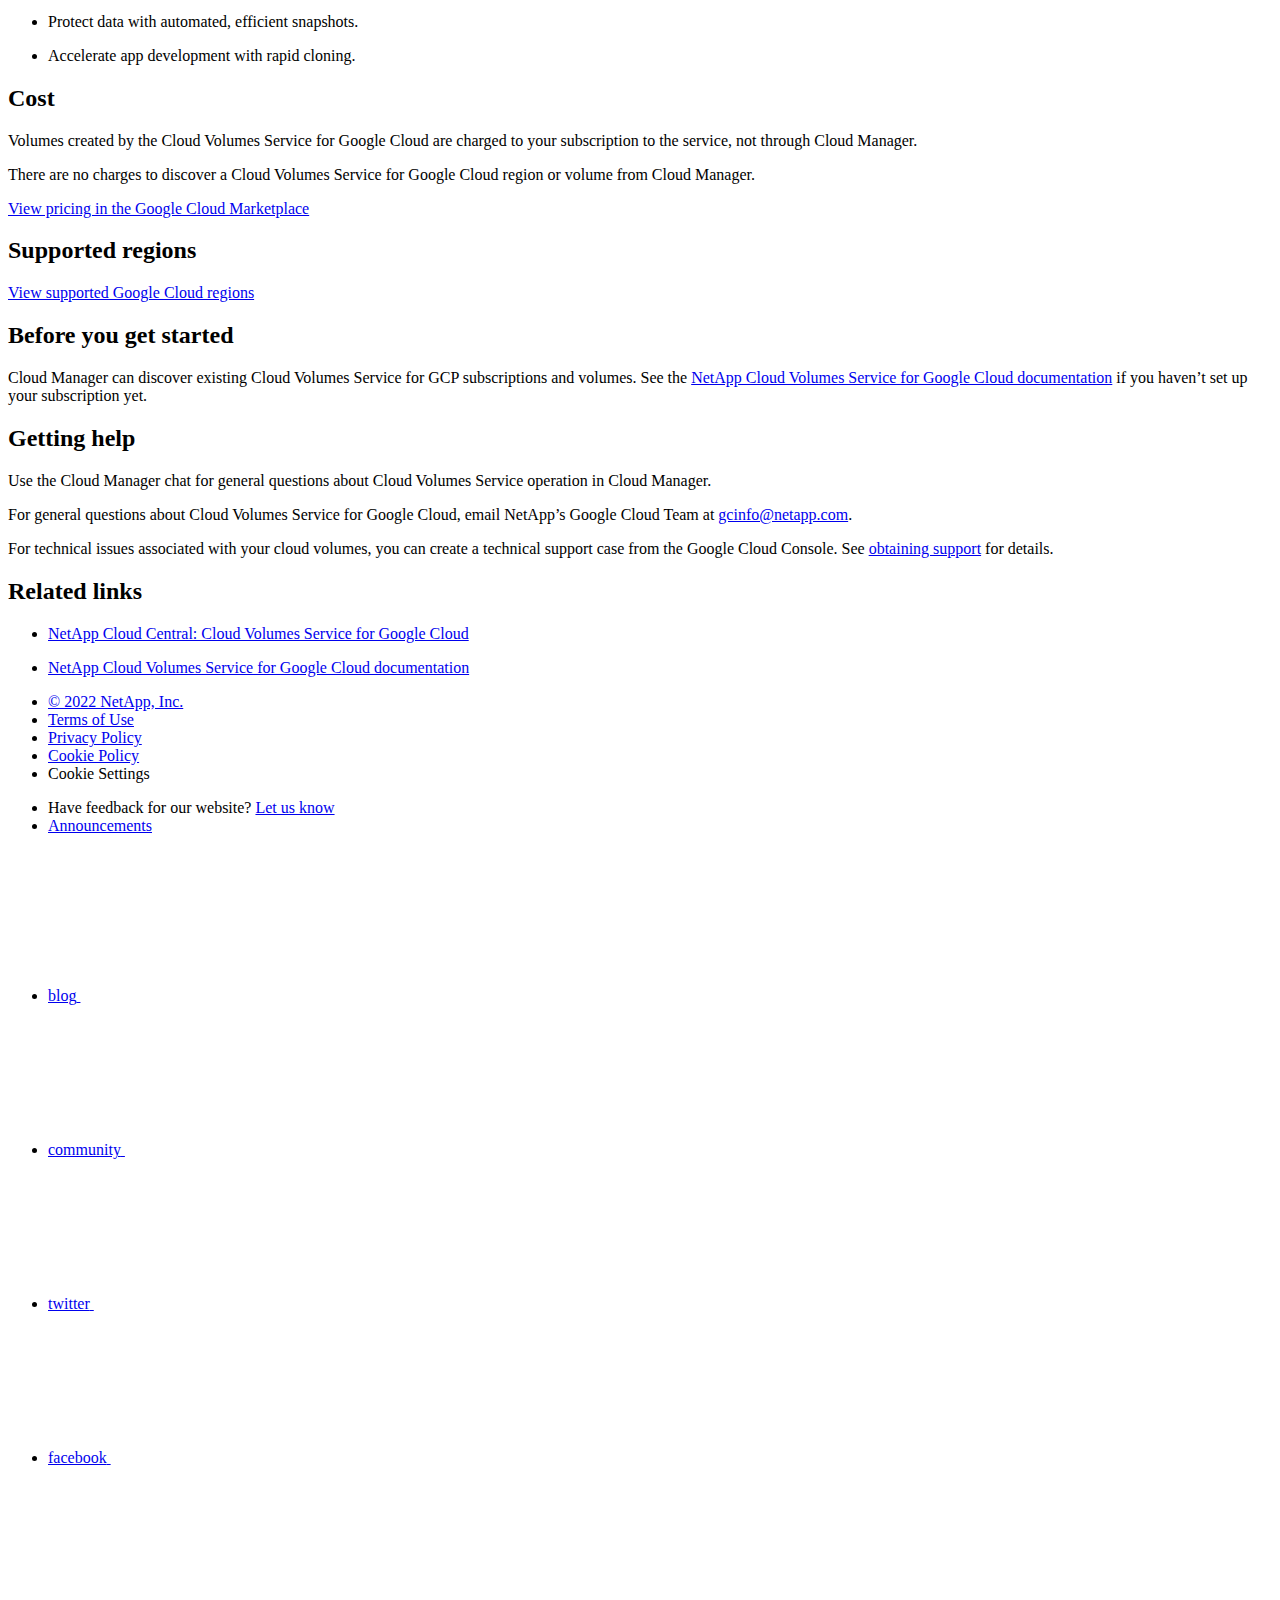
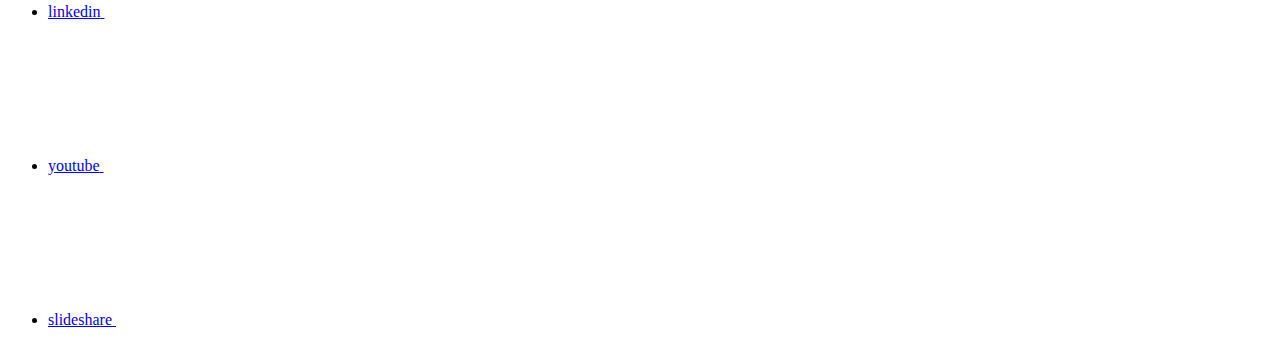
==== commit 2e5f1c91: "Deploying to gh-pages from  @ 65594e9b396daf75f2a0ada323f3e9e14e2c9969 🚀" ====
--- a/concept-cvs-gcp.html
+++ b/concept-cvs-gcp.html
@@ -45,31 +45,61 @@
   <link rel="stylesheet" href='/us-en/cloud-manager-cloud-volumes-service-gcp/css/na-utility.css' type='text/css'>
   <link rel="stylesheet" href='/us-en/cloud-manager-cloud-volumes-service-gcp/css/na-sidebar.css' type='text/css'>
   <link rel='stylesheet' href='/us-en/cloud-manager-cloud-volumes-service-gcp/css/clouddocs.css' type='text/css'>
+  <link rel='stylesheet' href='/us-en/cloud-manager-cloud-volumes-service-gcp/css/custom-dropdown.css' type='text/css'>
   <link rel='stylesheet' href='/us-en/cloud-manager-cloud-volumes-service-gcp/css/na-pagenav.css' type='text/css'>
 
   
   <link rel="stylesheet" href="/us-en/cloud-manager-cloud-volumes-service-gcp/css/landing-page.css" type="text/css">
   <link rel="stylesheet" href="/us-en/cloud-manager-cloud-volumes-service-gcp/css/tabbed-blocks.css" type="text/css">
-  <link rel='stylesheet' href='/us-en/cloud-manager-cloud-volumes-service-gcp/css/na-feature.css' type='text/css'><script src="https://cdnjs.cloudflare.com/ajax/libs/jquery/2.1.4/jquery.min.js"></script>
+  <!-- Canonical url -->
+  <link rel='stylesheet' href='/us-en/cloud-manager-cloud-volumes-service-gcp/css/na-feature.css' type='text/css'><!-- Top level site integrations --><script>
+    if (document.location.hostname === "docs.netapp.com") {
+      var head = document.getElementsByTagName('head')[0];
+      var onetrustConsent = document.createElement("script");
+      onetrustConsent.type = "text/javascript";
+      onetrustConsent.src = "https://cdn.cookielaw.org/consent/72570c5c-fe30-465f-b0e0-b77f7fb4ae34/OtAutoBlock.js";
+      head.appendChild(onetrustConsent);
+
+      var onetrustScript = document.createElement("script");
+      onetrustScript.type = "text/javascript";
+      onetrustScript.src = "https://cdn.cookielaw.org/scripttemplates/otSDKStub.js";
+      onetrustScript.charset = "UTF-8";
+      onetrustScript.dataset.documentLanguage = "true";
+      onetrustScript.dataset.domainScript = "72570c5c-fe30-465f-b0e0-b77f7fb4ae34";
+      head.appendChild(onetrustScript);
+    }
+
+    function OptanonWrapper() { }
+
+    if (document.location.hostname === "docs.netapp.com") {
+      var adobe = document.createElement("script");
+      adobe.type = "text/plain";
+      adobe.className = "optanon-category-C0002";
+      adobe.src = "//assets.adobedtm.com/60287eadf1ee/c284da483c83/launch-e9ff3acac59f.min.js";
+      head.appendChild(adobe);
+
+      var google = document.createElement("script");
+      google.type = "text/plain";
+      google.className = "optanon-category-C0002";
+      google.src = "https://www.googletagmanager.com/gtag/js?id=UA-81697994-3";
+      head.appendChild(google);
+
+      window.dataLayer = window.dataLayer || [];
+      function gtag(){dataLayer.push(arguments);}
+      gtag('js', new Date());
+      gtag('config', 'UA-81697994-3');
+    }
+  </script>
+  <script src="https://cdnjs.cloudflare.com/ajax/libs/jquery/2.1.4/jquery.min.js"></script>
   <script src="https://cdnjs.cloudflare.com/ajax/libs/jquery-cookie/1.4.1/jquery.cookie.min.js"></script>
 
-  <!-- Used for Product Family Page Sidebar Visibility --><link rel="stylesheet" href='/us-en/cloud-manager-cloud-volumes-service-gcp/css/product-family.css' type="text/css">
-  <script src='/us-en/cloud-manager-cloud-volumes-service-gcp/js/product-family.js'></script><!-- Used to import Promise for IE. Required for SearchKit -->
+  <!-- Used for Product Family Page Sidebar Visibility --><!-- Used to import Promise for IE. Required for SearchKit -->
   <script src="https://cdnjs.cloudflare.com/ajax/libs/bluebird/3.3.5/bluebird.min.js"></script><script src='/us-en/cloud-manager-cloud-volumes-service-gcp/js/na-search.js'></script><script src='/us-en/cloud-manager-cloud-volumes-service-gcp/js/na-pagenav.js'></script><link rel='stylesheet' href='/us-en/cloud-manager-cloud-volumes-service-gcp/css/prism.css' type='text/css'>
   <link rel='stylesheet' href='/us-en/cloud-manager-cloud-volumes-service-gcp/css/prism-netapp.css' type='text/css'>
 
 
   <script src='/us-en/cloud-manager-cloud-volumes-service-gcp/js/na-utility.js'></script>
   <script src='/us-en/cloud-manager-cloud-volumes-service-gcp/js/clouddocs.js'></script>
-  <script>
-  if (document.location.hostname === "docs.netapp.com") {
-    var head = document.getElementsByTagName('head')[0];
-    var adobe = document.createElement("script");
-    adobe.type = "text/javascript";
-    adobe.src = "//assets.adobedtm.com/60287eadf1ee/c284da483c83/launch-e9ff3acac59f.min.js";
-    head.appendChild(adobe);
-  }
-  </script>
   <script src='/us-en/cloud-manager-cloud-volumes-service-gcp/js/jquery.navgoco.min.js'></script>
   <script src="https://maxcdn.bootstrapcdn.com/bootstrap/3.3.7/js/bootstrap.min.js" integrity="sha384-Tc5IQib027qvyjSMfHjOMaLkfuWVxZxUPnCJA7l2mCWNIpG9mGCD8wGNIcPD7Txa" crossorigin="anonymous"></script>
   <script src='/us-en/cloud-manager-cloud-volumes-service-gcp/js/toc.js'></script>
@@ -122,16 +152,8 @@
               $("#tg-sb-icon").toggleClass('fa-toggle-off');
           });
       });
-  </script><script async src="https://www.googletagmanager.com/gtag/js?id=UA-81697994-3"></script>
-  <script>
-  if (document.location.hostname === "docs.netapp.com") {
-    window.dataLayer = window.dataLayer || [];
-    function gtag(){dataLayer.push(arguments);}
-    gtag('js', new Date());
-    gtag('config', 'UA-81697994-3');
-  }
   </script>
-  <script src='/us-en/cloud-manager-cloud-volumes-service-gcp/js/version-dropdown.js'></script>
+  <script src='/us-en/cloud-manager-cloud-volumes-service-gcp/js/custom-dropdown.js'></script>
   <script src='/us-en/cloud-manager-cloud-volumes-service-gcp/js/FileSaver.min.js'></script>
   <script src='/us-en/cloud-manager-cloud-volumes-service-gcp/js/jszip-utils.min.js'></script>
   <script src='/us-en/cloud-manager-cloud-volumes-service-gcp/js/jszip.min.js'></script>
@@ -139,20 +161,15 @@
 </head>
 
 
-  <body class role="document">
+  <body class role="document" data-flavor="">
     <div id="page" class="n-off-canvas-menu">
       <div class="n-off-canvas-menu__menu"><!--TODO: Add offcanvas code --></div>
       <div class="n-off-canvas-menu__content-wrap">
         <header class="site-header" id="banner">
   
   <!-- Start Page Toolbar -->
-  <div class="page-nav-toolbar">
-    <div id="version-dropdown"></div>
-    <div class="page-nav-contribute"  >
-      <a target="_blank" href="https://github.com/NetAppDocs/cloud-manager-cloud-volumes-service-gcp/issues/new?body=Page%3A%20[Learn about Cloud Volumes Service for Google Cloud](https://docs.netapp.com/us-en/cloud-manager-cloud-volumes-service-gcp/concept-cvs-gcp.html)" class="page-nav-contribute-link" role="button"><img src="/us-en/cloud-manager-cloud-volumes-service-gcp/images/discuss-sm.svg" class="github-icon" />Request doc changes</a>
-      <a target="_blank" href="https://github.com/NetAppDocs/cloud-manager-cloud-volumes-service-gcp/blob/main/concept-cvs-gcp.adoc" class="page-nav-contribute-link" role="button"><img src="/us-en/cloud-manager-cloud-volumes-service-gcp/images/edit-sm.svg" class="github-icon" />Edit this page</a>
-      <a target="_blank" href="https://docs.netapp.com/us-en/contribute/" class="page-nav-contribute-link"  ><img src="/us-en/cloud-manager-cloud-volumes-service-gcp/images/article-sm.svg" class="github-icon" />Learn how to contribute</a>
-    </div>
+  
+  <div class="page-nav-toolbar"><div class="page-nav-contribute"><a target="_blank" href="https://github.com/NetAppDocs/cloud-manager-cloud-volumes-service-gcp/issues/new?body=Page%3A%20[Learn about Cloud Volumes Service for Google Cloud](https://docs.netapp.com/us-en/cloud-manager-cloud-volumes-service-gcp/concept-cvs-gcp.html)" class="page-nav-contribute-link" role="button"><img src="/us-en/cloud-manager-cloud-volumes-service-gcp/images/discuss-sm.svg" class="github-icon" />Request doc changes</a><a target="_blank" href="https://github.com/NetAppDocs/cloud-manager-cloud-volumes-service-gcp/blob/main/concept-cvs-gcp.adoc" class="page-nav-contribute-link" role="button"><img src="/us-en/cloud-manager-cloud-volumes-service-gcp/images/edit-sm.svg" class="github-icon" />Edit this page</a><a target="_blank" href="https://docs.netapp.com/us-en/contribute/" class="page-nav-contribute-link"  ><img src="/us-en/cloud-manager-cloud-volumes-service-gcp/images/article-sm.svg" class="github-icon" />Learn how to contribute</a></div>
     <div class="page-nav-container">
       <nav class="page-nav-fixed">
         <div class="page-nav-title">ON THIS PAGE</div>
@@ -162,6 +179,7 @@
       </nav>
     </div>
   </div>
+  
   
   <!-- Start top_hat -->
   <div class="n-top-hat">
@@ -245,7 +263,8 @@
           data-did-you-mean="Search for {suggestion}." 
           data-no-results-found-did-you-mean="No results found for {query}. Did you mean {suggestion}?" 
           data-results-found="{hitCount} results found"  
-          data-sk-es-pf-indexes=""></div>
+          data-sk-es-pf-indexes=""
+          data-flavor=""></div>
           <button class="n-property-bar__search-toggle-button" type="button">
             <svg class="n-icon-search n-property-bar__search-toggle-button-icon" aria-labelledby="title">
               <title>search</title>
@@ -334,6 +353,9 @@
 </div>
 <div class="n-pdf-body-container">
   <ul id="toggleContainerPdf" class="n-pdf-body" style="display:none;"><li class="pdf-ux-container">
+        
+        
+        
         <a target="_blank" href="/us-en/cloud-manager-cloud-volumes-service-gcp/pdfs/fullsite-sidebar/Cloud_Volumes_Service_for_Google_Cloud_documentation.pdf" >
           <img src="/us-en/cloud-manager-cloud-volumes-service-gcp/images/pdf.png" width="16" height="16"/>PDF of this doc site</a>
 
@@ -346,6 +368,9 @@
     
       <ul class="subfolders" style="display:none;">
         <li class="pdf-ux-container">
+          
+          
+          
           <a target="_blank" 
             
               href="/us-en/cloud-manager-cloud-volumes-service-gcp/pdfs/sidebar/Get_started.pdf" 
@@ -385,6 +410,9 @@
     
       <ul class="subfolders" style="display:none;">
         <li class="pdf-ux-container">
+          
+          
+          
           <a target="_blank" 
             
               href="/us-en/cloud-manager-cloud-volumes-service-gcp/pdfs/sidebar/Use_Cloud_Volumes_Service_for_Google_Cloud.pdf" 
@@ -417,6 +445,9 @@
     
       <ul class="subfolders" style="display:none;">
         <li class="pdf-ux-container">
+          
+          
+          
           <a target="_blank" 
             
               href="/us-en/cloud-manager-cloud-volumes-service-gcp/pdfs/sidebar/Knowledge_and_support.pdf" 
@@ -529,6 +560,7 @@
 <!-- this highlights the active parent class in the navgoco sidebar. this is critical so that the parent expands when you're viewing a page. This must appear below the sidebar code above. Otherwise, if placed inside customscripts.js, the script runs before the sidebar code runs and the class never gets inserted.-->
 <script>$("li.active").parents('li').toggleClass("active");</script>
 
+
   </div>
   
 
@@ -576,7 +608,7 @@
   
 
 <span>Contributors
-  <a target="_blank" href="https://github.com/netapp-bcammett">
+  <a target="_blank" class="ext-link-indicator" href="https://github.com/netapp-bcammett">
     <img  class="avatar avatar-small"
           alt="netapp-bcammett"
           width="20" height="20"
@@ -692,98 +724,122 @@
   <div class="n-footer__bottom">
     <div class="n-container">
       <div class="n-footer__bottom-left">
-
         <div class="n-footer__copyright">
           <ul class="n-footer__copyright-list">
             <li class="n-footer__copyright-link">
-            <a href="https://www.netapp.com/us/legal/copyright.aspx">© 2022 NetApp, Inc.</a>
-            </li>
-
-</ul>
-</div>
-<div class="n-footer__social-links">
-<ul class="n-footer__social-link-list">
-<li class="n-footer__social-link-list-item">
-<a class="n-footer__social-link" data-ntap-social="follow-blog" href="https://blog.netapp.com" target="_blank" title="blog" alt="blog">
-<span class="n-footer__social-link-text">blog</span>
-<svg class="n-icon-blog n-footer__social-link-icon" aria-labelledby="title">
-  <title>blog@</title>
-  <use xmlns:xlink="http://www.w3.org/1999/xlink" xlink:href="/us-en/cloud-manager-cloud-volumes-service-gcp/common/svg/sprite.svg#blog"></use>
-</svg>
-
-</a>
-</li>
-<li class="n-footer__social-link-list-item">
-<a class="n-footer__social-link" data-ntap-social="follow-community" href="https://community.netapp.com/" target="_blank" title="community" alt="community">
-<span class="n-footer__social-link-text">community</span>
-<svg class="n-icon-community n-footer__social-link-icon" aria-labelledby="title">
-<title>community@</title>
-<use xmlns:xlink="http://www.w3.org/1999/xlink" xlink:href="/us-en/cloud-manager-cloud-volumes-service-gcp/common/svg/sprite.svg#comments"></use>
-</svg>
-
-</a>
-</li>
-<li class="n-footer__social-link-list-item">
-<a class="n-footer__social-link" data-ntap-social="follow-twitter" href="https://twitter.com/netapp" target="_blank" title="twitter" alt="twitter">
-<span class="n-footer__social-link-text">twitter</span>
-<svg class="n-icon-twitter n-footer__social-link-icon" aria-labelledby="title">
-<title>twitter@</title>
-<use xmlns:xlink="http://www.w3.org/1999/xlink" xlink:href="/us-en/cloud-manager-cloud-volumes-service-gcp/common/svg/sprite.svg#twitter"></use>
-</svg>
-
-</a>
-</li>
-<li class="n-footer__social-link-list-item">
-<a class="n-footer__social-link" data-ntap-social="follow-facebook" href="https://www.facebook.com/NetApp" target="_blank" title="facebook" alt="facebook">
-<span class="n-footer__social-link-text">facebook</span>
-<svg class="n-icon-facebook n-footer__social-link-icon" aria-labelledby="title">
-<title>facebook@</title>
-<use xmlns:xlink="http://www.w3.org/1999/xlink" xlink:href="/us-en/cloud-manager-cloud-volumes-service-gcp/common/svg/sprite.svg#facebook"></use>
-</svg>
-
-</a>
-</li>
-<li class="n-footer__social-link-list-item">
-<a class="n-footer__social-link" data-ntap-social="follow-linkedin" href="https://www.linkedin.com/company/netapp" target="_blank" title="linkedin" alt="linkedin">
-<span class="n-footer__social-link-text">linkedin</span>
-<svg class="n-icon-linkedin n-footer__social-link-icon" aria-labelledby="title">
-<title>linkedin@</title>
-<use xmlns:xlink="http://www.w3.org/1999/xlink" xlink:href="/us-en/cloud-manager-cloud-volumes-service-gcp/common/svg/sprite.svg#linkedin"></use>
-</svg>
-
-</a>
-</li>
-<li class="n-footer__social-link-list-item">
-<a class="n-footer__social-link" data-ntap-social="follow-youtube" href="https://www.youtube.com/user/NetAppTV" target="_blank" title="youtube" alt="youtube">
-<span class="n-footer__social-link-text">youtube</span>
-<svg class="n-icon-youtube n-footer__social-link-icon" aria-labelledby="title">
-<title>youtube@</title>
-<use xmlns:xlink="http://www.w3.org/1999/xlink" xlink:href="/us-en/cloud-manager-cloud-volumes-service-gcp/common/svg/sprite.svg#youtube"></use>
-</svg>
-
-</a>
-</li>
-<li class="n-footer__social-link-list-item">
-<a class="n-footer__social-link" data-ntap-social="follow-slideshare" href="https://www.slideshare.net/NetApp" target="_blank" title="slideshare" alt="slideshare">
-<span class="n-footer__social-link-text">slideshare</span>
-<svg class="n-icon-slideshare n-footer__social-link-icon" aria-labelledby="title">
-<title>slideshare@</title>
-<use xmlns:xlink="http://www.w3.org/1999/xlink" xlink:href="/us-en/cloud-manager-cloud-volumes-service-gcp/common/svg/sprite.svg#slideshare"></use>
-</svg>
-
-</a>
-</li>
-</ul>
-</div>
-
-</div>
-<div class="n-footer__bottom-right">
-  <p class="n-footer__fine-print">Have feedback for our website?<a target="_self" href="javascript:netapp_mailto()" class="n-footer__copyright">Let us know</a>
-  <a href="https://docs.netapp.com/us-en/announcements/" class="n-footer__copyright">Announcements</a>
-  </p>
-</div>
-</div>
-</div>
+              <a href="https://www.netapp.com/us/legal/copyright.aspx">© 2022 NetApp, Inc.</a>
+            </li>
+            <li class="n-footer__copyright-link">
+              <a href="https://www.netapp.com/company/legal/terms-of-use/">Terms of Use</a>
+            </li>
+            <li class="n-footer__copyright-link">
+              <a href="https://www.netapp.com/company/legal/privacy-policy/">Privacy Policy</a>
+            </li>
+            <li class="n-footer__copyright-link">
+              <a href="https://www.netapp.com/company/legal/cookie-policy/">Cookie Policy</a>
+            </li>
+            <li class="n-footer__copyright-link">
+              <a class="ot-sdk-show-settings">Cookie Settings</a>
+            </li>
+          </ul>
+        </div>
+      </div>
+      <div class="n-footer__bottom-right">
+        <div class="n-footer__copyright">
+          <ul class="n-footer__copyright-list">
+            <li class="n-footer__copyright-link">
+              <span class="n-footer__fine-print">Have feedback for our website?</span>
+              <a target="_self" href="javascript:netapp_mailto()">Let us know</a>
+            </li>
+            <li class="n-footer__copyright-link">
+              <a href="https://docs.netapp.com/us-en/announcements/">Announcements</a>
+            </li>
+          </ul>
+        </div>
+        <div class="n-footer__social-links">
+          <ul class="n-footer__social-link-list">
+            <li class="n-footer__social-link-list-item">
+              <a class="n-footer__social-link" data-ntap-social="follow-blog" href="https://blog.netapp.com"
+                target="_blank" title="blog" alt="blog">
+                <span class="n-footer__social-link-text">blog</span>
+                <svg class="n-icon-blog n-footer__social-link-icon" aria-labelledby="title">
+                  <title>blog@</title>
+                  <use xmlns:xlink="http://www.w3.org/1999/xlink"
+                    xlink:href="/us-en/cloud-manager-cloud-volumes-service-gcp/common/svg/sprite.svg#blog"></use>
+                </svg>
+              </a>
+            </li>
+            <li class="n-footer__social-link-list-item">
+              <a class="n-footer__social-link" data-ntap-social="follow-community" href="https://community.netapp.com/"
+                target="_blank" title="community" alt="community">
+                <span class="n-footer__social-link-text">community</span>
+                <svg class="n-icon-community n-footer__social-link-icon" aria-labelledby="title">
+                  <title>community@</title>
+                  <use xmlns:xlink="http://www.w3.org/1999/xlink"
+                    xlink:href="/us-en/cloud-manager-cloud-volumes-service-gcp/common/svg/sprite.svg#comments"></use>
+                </svg>
+              </a>
+            </li>
+            <li class="n-footer__social-link-list-item">
+              <a class="n-footer__social-link" data-ntap-social="follow-twitter" href="https://twitter.com/netapp"
+                target="_blank" title="twitter" alt="twitter">
+                <span class="n-footer__social-link-text">twitter</span>
+                <svg class="n-icon-twitter n-footer__social-link-icon" aria-labelledby="title">
+                  <title>twitter@</title>
+                  <use xmlns:xlink="http://www.w3.org/1999/xlink"
+                    xlink:href="/us-en/cloud-manager-cloud-volumes-service-gcp/common/svg/sprite.svg#twitter"></use>
+                </svg>
+              </a>
+            </li>
+            <li class="n-footer__social-link-list-item">
+              <a class="n-footer__social-link" data-ntap-social="follow-facebook" href="https://www.facebook.com/NetApp"
+                target="_blank" title="facebook" alt="facebook">
+                <span class="n-footer__social-link-text">facebook</span>
+                <svg class="n-icon-facebook n-footer__social-link-icon" aria-labelledby="title">
+                  <title>facebook@</title>
+                  <use xmlns:xlink="http://www.w3.org/1999/xlink"
+                    xlink:href="/us-en/cloud-manager-cloud-volumes-service-gcp/common/svg/sprite.svg#facebook"></use>
+                </svg>
+              </a>
+            </li>
+            <li class="n-footer__social-link-list-item">
+              <a class="n-footer__social-link" data-ntap-social="follow-linkedin"
+                href="https://www.linkedin.com/company/netapp" target="_blank" title="linkedin" alt="linkedin">
+                <span class="n-footer__social-link-text">linkedin</span>
+                <svg class="n-icon-linkedin n-footer__social-link-icon" aria-labelledby="title">
+                  <title>linkedin@</title>
+                  <use xmlns:xlink="http://www.w3.org/1999/xlink"
+                    xlink:href="/us-en/cloud-manager-cloud-volumes-service-gcp/common/svg/sprite.svg#linkedin"></use>
+                </svg>
+              </a>
+            </li>
+            <li class="n-footer__social-link-list-item">
+              <a class="n-footer__social-link" data-ntap-social="follow-youtube"
+                href="https://www.youtube.com/user/NetAppTV" target="_blank" title="youtube" alt="youtube">
+                <span class="n-footer__social-link-text">youtube</span>
+                <svg class="n-icon-youtube n-footer__social-link-icon" aria-labelledby="title">
+                  <title>youtube@</title>
+                  <use xmlns:xlink="http://www.w3.org/1999/xlink"
+                    xlink:href="/us-en/cloud-manager-cloud-volumes-service-gcp/common/svg/sprite.svg#youtube"></use>
+                </svg>
+              </a>
+            </li>
+            <li class="n-footer__social-link-list-item">
+              <a class="n-footer__social-link" data-ntap-social="follow-slideshare"
+                href="https://www.slideshare.net/NetApp" target="_blank" title="slideshare" alt="slideshare">
+                <span class="n-footer__social-link-text">slideshare</span>
+                <svg class="n-icon-slideshare n-footer__social-link-icon" aria-labelledby="title">
+                  <title>slideshare@</title>
+                  <use xmlns:xlink="http://www.w3.org/1999/xlink"
+                    xlink:href="/us-en/cloud-manager-cloud-volumes-service-gcp/common/svg/sprite.svg#slideshare"></use>
+                </svg>
+              </a>
+            </li>
+          </ul>
+        </div>
+      </div>
+    </div>
+  </div>
 </footer>
 
       </div><!-- Elasticsearch JS -->
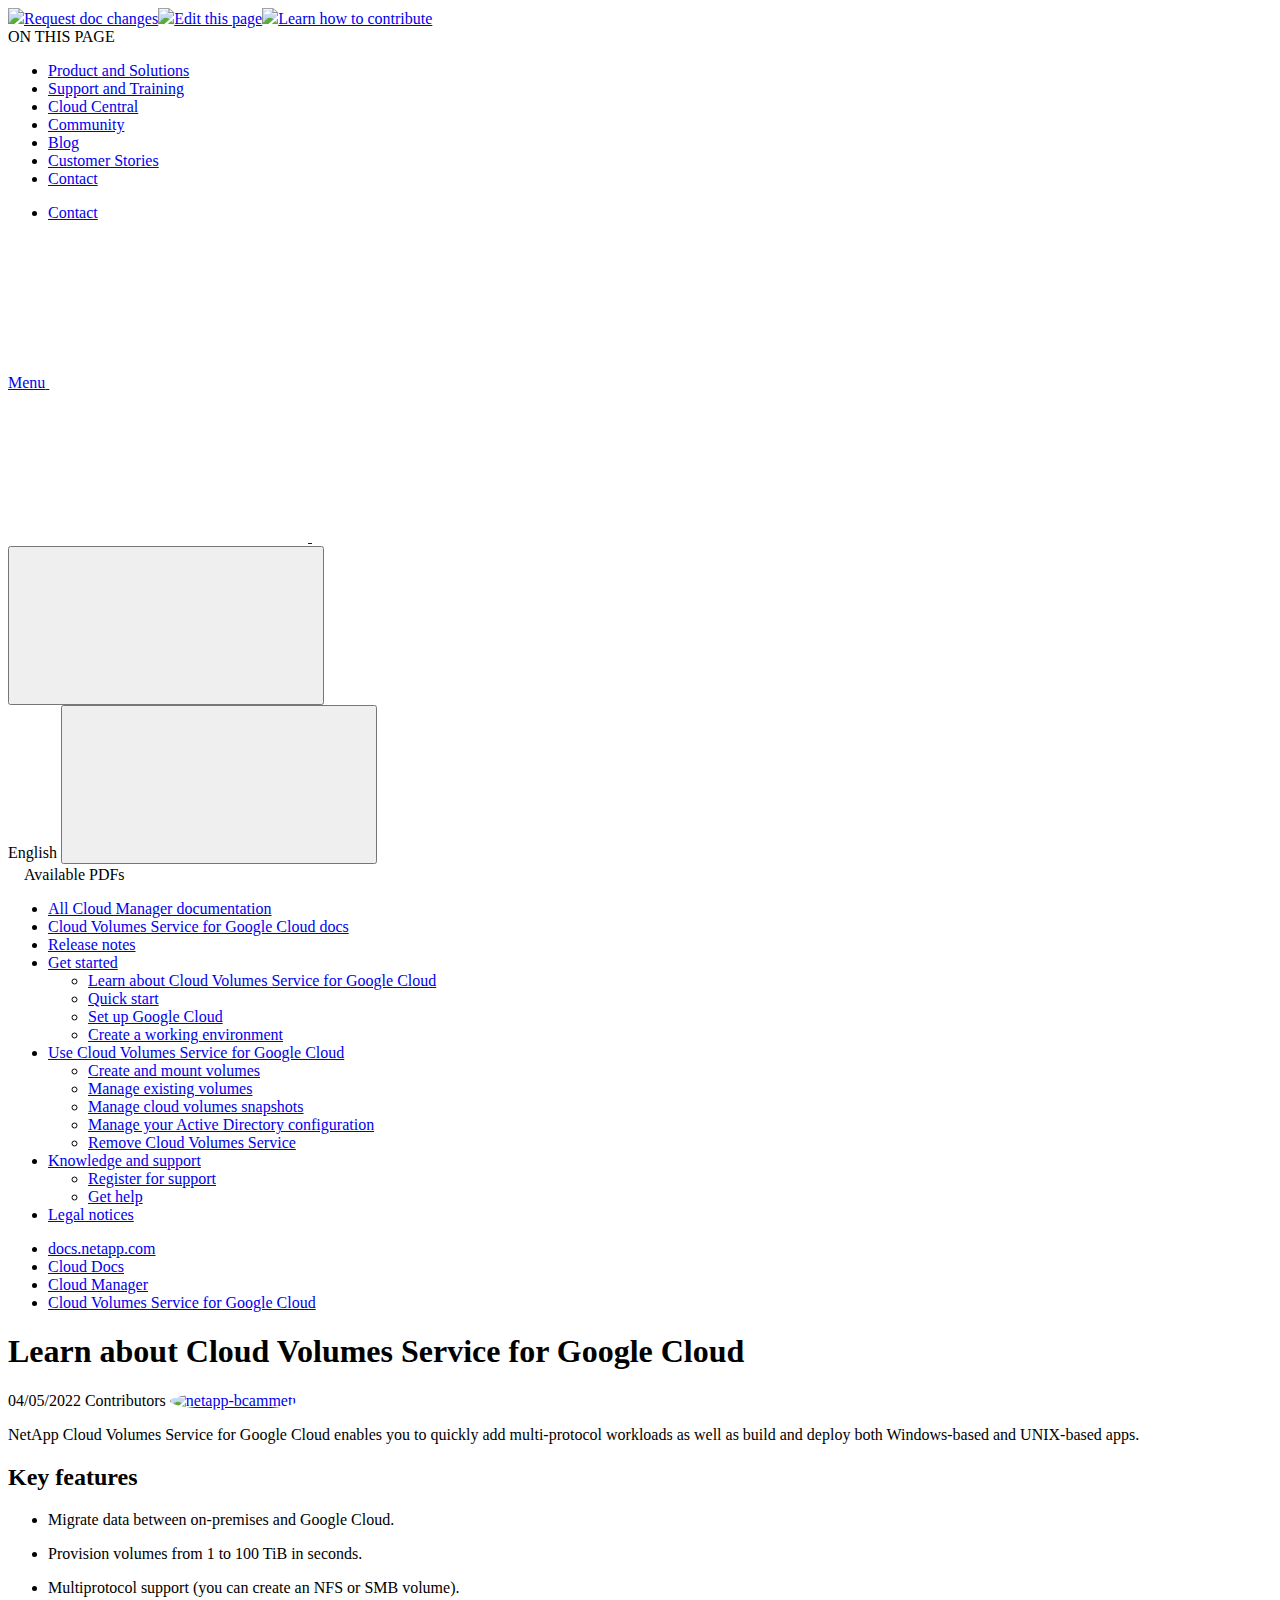
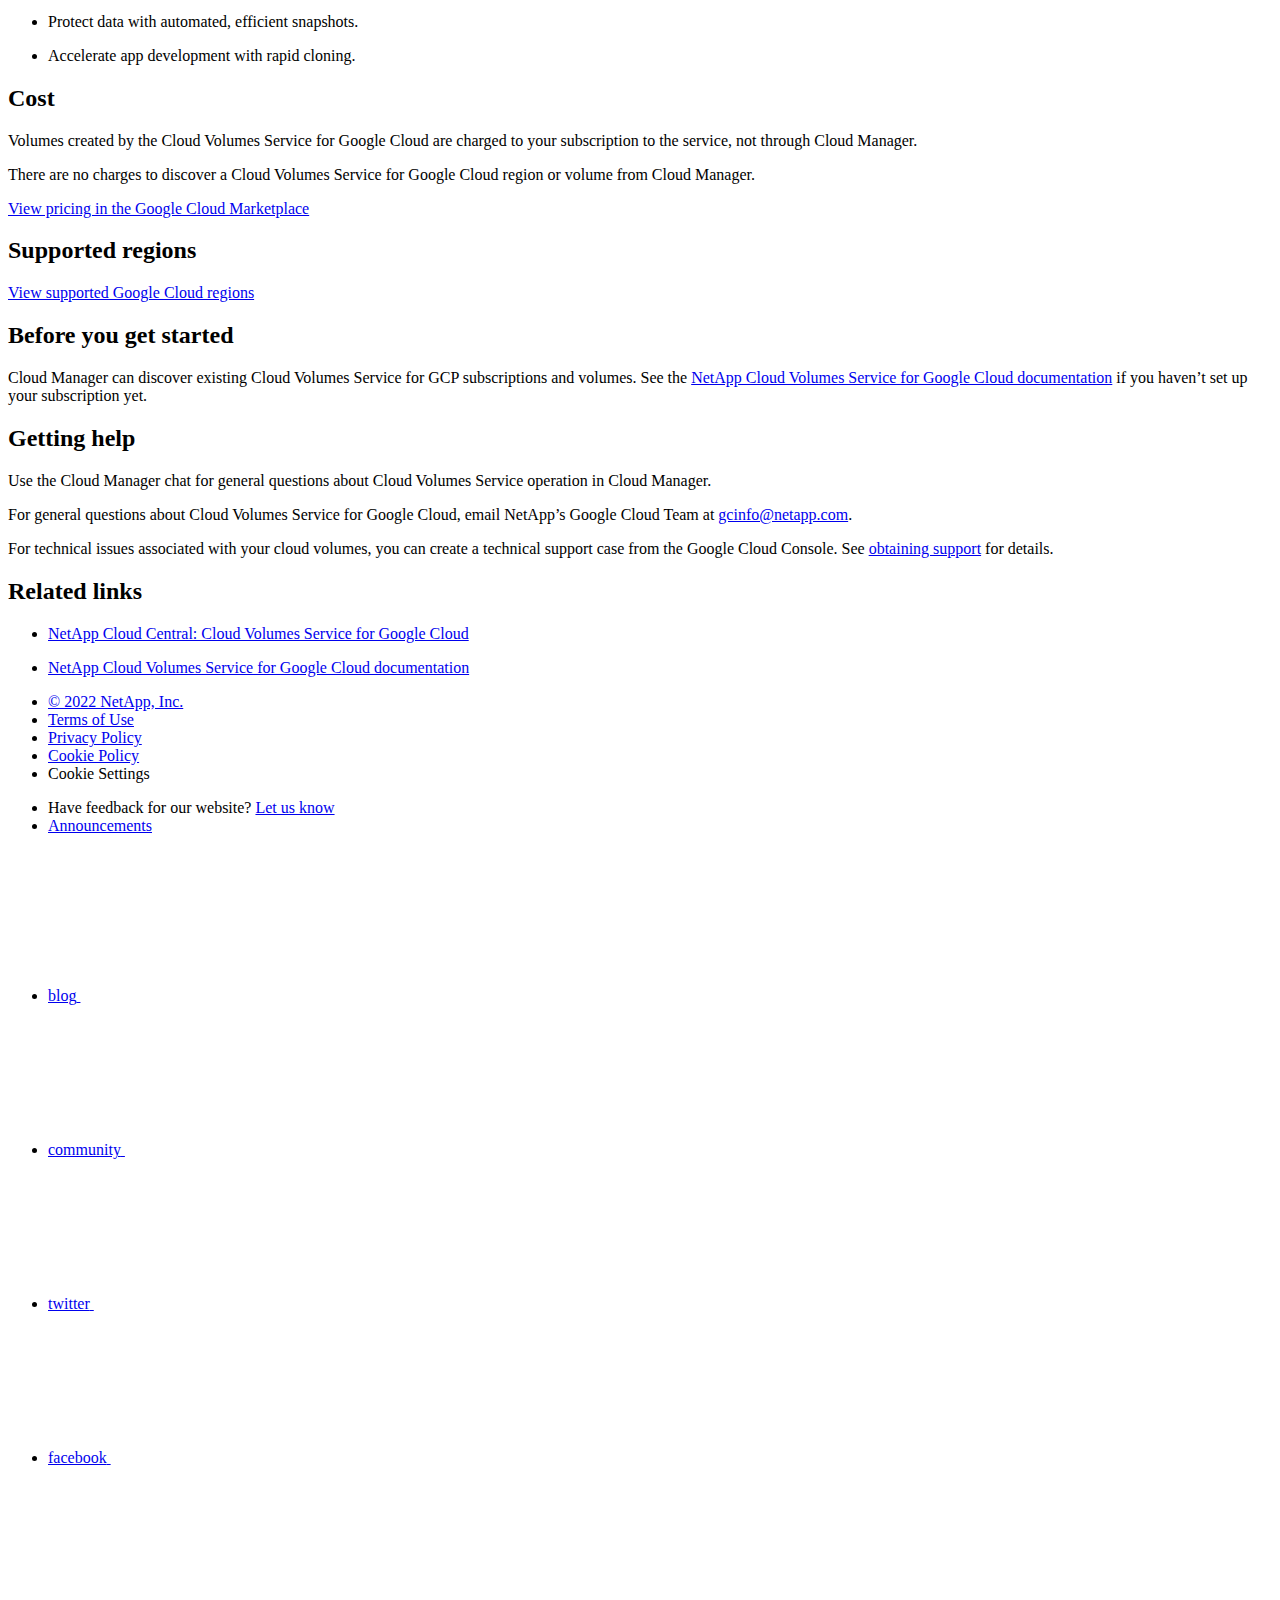
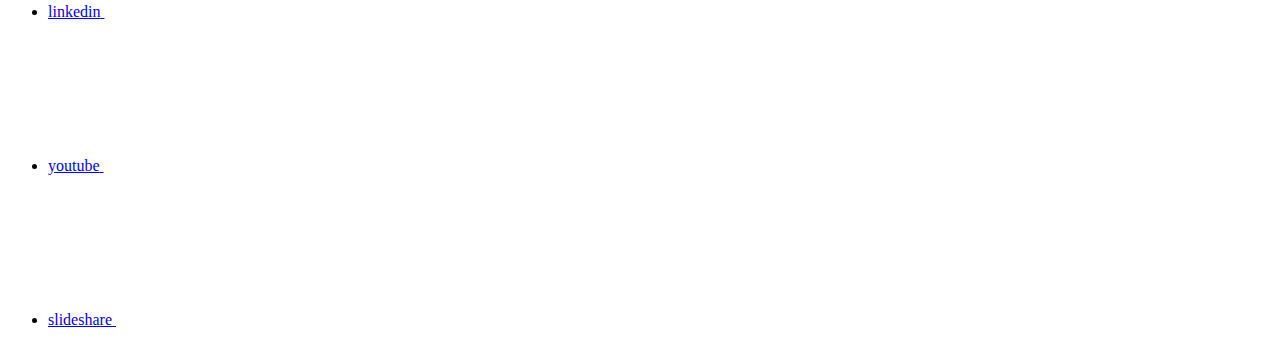
==== commit fd58e8f9: "Deploying to gh-pages from  @ 43ec96a177770455425fed3171b2cabbbf9fe078 🚀" ====
--- a/concept-cvs-gcp.html
+++ b/concept-cvs-gcp.html
@@ -603,7 +603,7 @@
 <p class="page-details">
   
     
-    <time datetime="2022-03-22 13:58:09 +0000">03/22/2022</time>
+    <time datetime="2022-04-05 16:46:54 +0000">04/05/2022</time>
     
   
 
@@ -670,7 +670,7 @@
 <h2 id="supported-regions">Supported regions</h2>
 <div class="sectionbody">
 <div class="paragraph">
-<p><a href="https://cloud.google.com/solutions/partners/netapp-cloud-volumes/regional-availability" target="_blank" rel="noopener">View supported Google Cloud regions</a></p>
+<p><a href="https://cloud.netapp.com/cloud-volumes-global-regions#cvsGc" target="_blank" rel="noopener">View supported Google Cloud regions</a></p>
 </div>
 </div>
 </div>
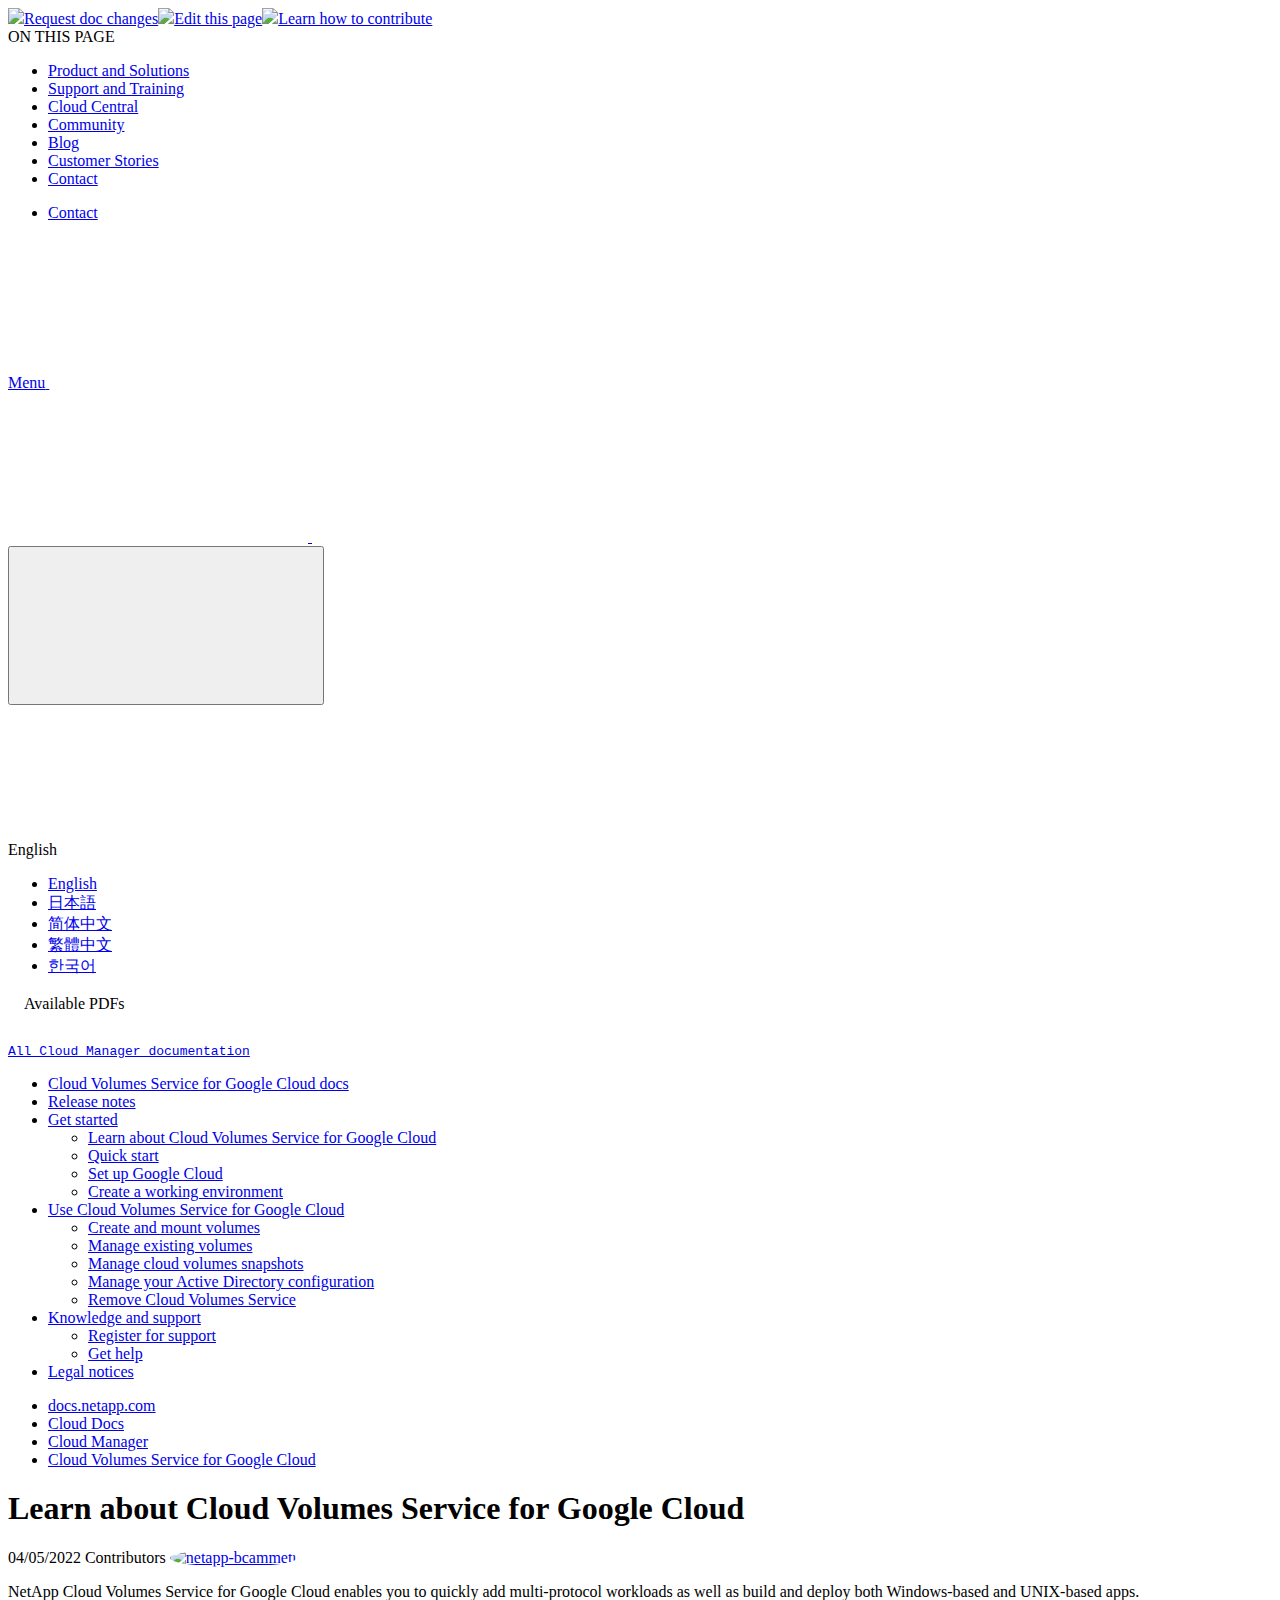
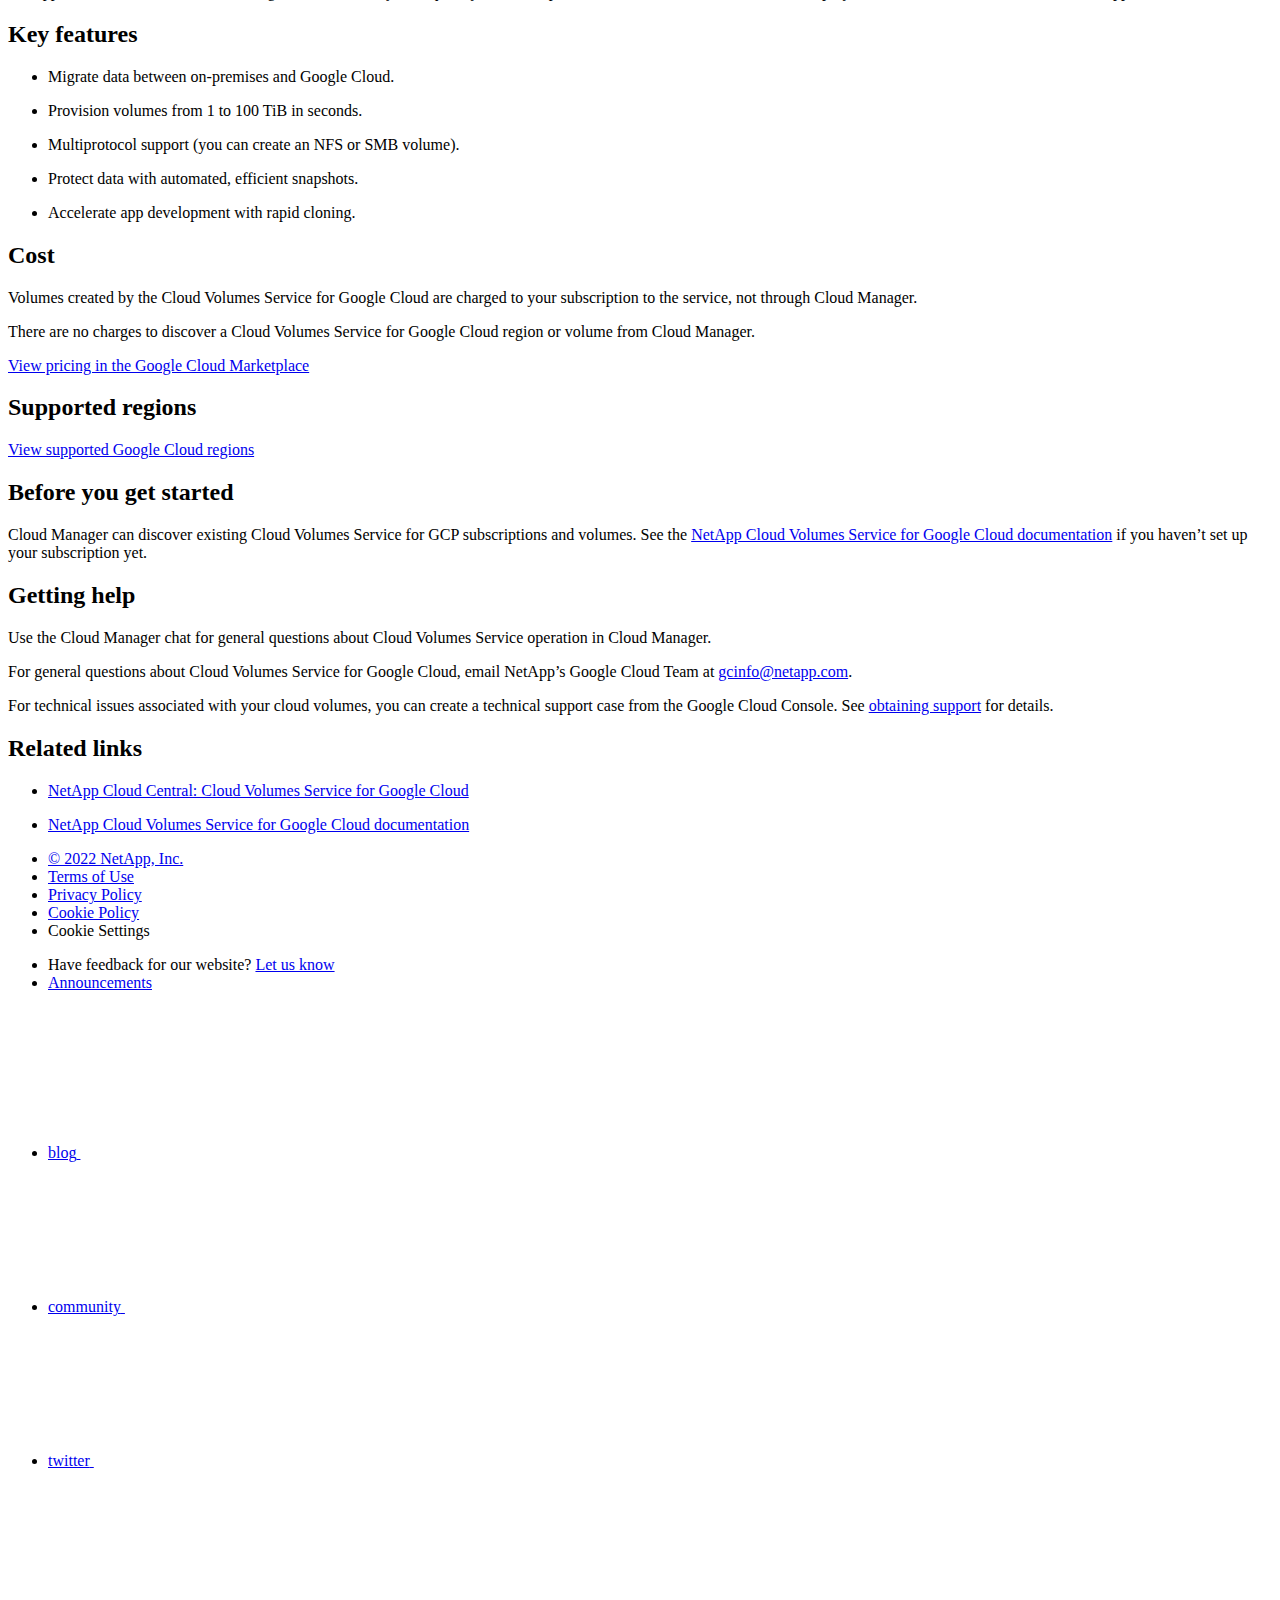
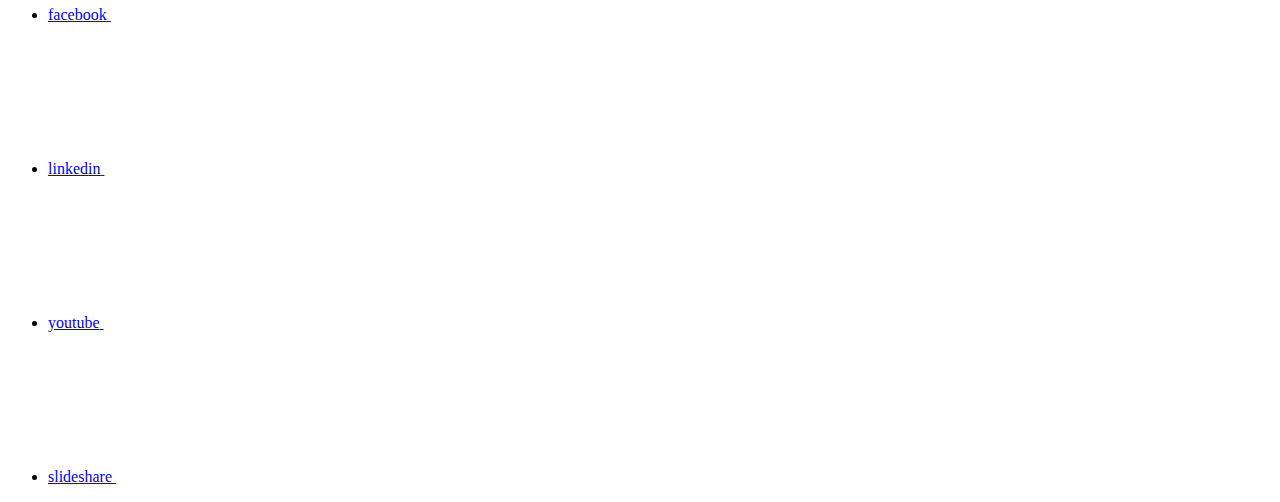
==== commit c89022ac: "Deploying to gh-pages from  @ 3333fae936450b51fdd23a989479e5e042b1c30f 🚀" ====
--- a/concept-cvs-gcp.html
+++ b/concept-cvs-gcp.html
@@ -277,33 +277,27 @@
     </div>
   </div>
   <div class="n-property-bar__toolbar">
-    <!-- Start Language Selector --><div id="ie-i18n" class="n-property-bar__lang-selector">
-      <div id="ie-i18n-menu">
-      <span class="ie-i18n-lang">English</span>
-        <button class="ie-i18n-icon-container" type="button">
+    <!-- Start Language Selector --><div id="language-dropdown" class="custom-dropdown custom-dropdown-lang">
+      <div class="custom-dropdown-select custom-dropdown-select-lang">
+      <span class="lang-name">English</span>
           <svg class="n-globe__icon" aria-labelledby="title">
             <title>globe</title>
             <use xmlns:xlink="http://www.w3.org/1999/xlink" xlink:href="/us-en/cloud-manager-cloud-volumes-service-gcp/common/svg/sprite.svg#globe"></use>
           </svg>
         </button>
       </div>
-      <div id="n-property-navigation-bar__menu--language-selector" class="ie-i18n-results-container n-menu n-menu--v3 n-menu--is-active" style="display: none;">
-        <div class="n-language-selector-menu">
-          <ul class="n-menu__list">
-            <li class="n-menu__list-column">
-              <ul class="n-menu__list"><li class="n-menu__list-item n-menu__list-item--level-1">
-                  <a href="https://docs.netapp.com/us-en/cloud-manager-cloud-volumes-service-gcp/concept-cvs-gcp.html" class="n-menu__header-text"><span translate="no" class="notranslate">English</span></a>
-                </li><li class="n-menu__list-item n-menu__list-item--level-1">
-                  <a href="https://docs.netapp.com/ja-jp/cloud-manager-cloud-volumes-service-gcp/concept-cvs-gcp.html" class="n-menu__header-text"><span translate="no" class="notranslate">日本語</span></a>
-                </li><li class="n-menu__list-item n-menu__list-item--level-1">
-                  <a href="https://docs.netapp.com/zh-cn/cloud-manager-cloud-volumes-service-gcp/concept-cvs-gcp.html" class="n-menu__header-text"><span translate="no" class="notranslate">简体中文</span></a>
-                </li><li class="n-menu__list-item n-menu__list-item--level-1">
-                  <a href="https://docs.netapp.com/ko-kr/cloud-manager-cloud-volumes-service-gcp/concept-cvs-gcp.html" class="n-menu__header-text"><span translate="no" class="notranslate">한국어</span></a>
-                </li></ul>
-            </li>
-          </ul>
-        </div>
-      </div>
+
+      <ul class="custom-dropdown-menu"><li>
+          <a href="https://docs.netapp.com/us-en/cloud-manager-cloud-volumes-service-gcp/concept-cvs-gcp.html" target="_self"><span translate="no" class="notranslate">English</span></a>
+        </li><li>
+          <a href="https://docs.netapp.com/ja-jp/cloud-manager-cloud-volumes-service-gcp/concept-cvs-gcp.html" target="_self"><span translate="no" class="notranslate">日本語</span></a>
+        </li><li>
+          <a href="https://docs.netapp.com/zh-cn/cloud-manager-cloud-volumes-service-gcp/concept-cvs-gcp.html" target="_self"><span translate="no" class="notranslate">简体中文</span></a>
+        </li><li>
+          <a href="https://docs.netapp.com/zh-tw/cloud-manager-cloud-volumes-service-gcp/concept-cvs-gcp.html" target="_self"><span translate="no" class="notranslate">繁體中文</span></a>
+        </li><li>
+          <a href="https://docs.netapp.com/ko-kr/cloud-manager-cloud-volumes-service-gcp/concept-cvs-gcp.html" target="_self"><span translate="no" class="notranslate">한국어</span></a>
+        </li></ul>
     </div><!-- End Language Selector -->
 
     <div class="n-property-bar__cta"></div>
@@ -358,8 +352,6 @@
         
         <a target="_blank" href="/us-en/cloud-manager-cloud-volumes-service-gcp/pdfs/fullsite-sidebar/Cloud_Volumes_Service_for_Google_Cloud_documentation.pdf" >
           <img src="/us-en/cloud-manager-cloud-volumes-service-gcp/images/pdf.png" width="16" height="16"/>PDF of this doc site</a>
-
-
 
 
 
@@ -508,10 +500,10 @@
     $("#toggleContainerPdf").toggle('display');
     $(".n-pdf-body-container .zip-pdf-link-container").toggle('display');
   });
-</script><div class="sidebar-nav-container">
-  <ul id="mysidebar" class="nav"><li class=" "><a class="na-navbar-padding" href="https://docs.netapp.com/us-en/cloud-manager-family">
-        All Cloud Manager documentation
-      </a></li><li class=" "><a class="na-navbar-padding" href="/us-en/cloud-manager-cloud-volumes-service-gcp/index.html">
+</script><div class="prod-nav" id="product-nav">
+  <a target="_self" class="prod-fam-nav" href="https://docs.netapp.com/us-en/cloud-manager-family/"><img src="/us-en/cloud-manager-cloud-volumes-service-gcp/images/left_arrow.png" alt=""><pre>All Cloud Manager documentation</pre></a>
+</div><div class="sidebar-nav-container" id="mysidebardiv">
+  <ul id="mysidebar" class="nav"><li class=" "><a class="na-navbar-padding" href="/us-en/cloud-manager-cloud-volumes-service-gcp/index.html">
         Cloud Volumes Service for Google Cloud docs
       </a></li><li class=" "><a class="na-navbar-padding" href="/us-en/cloud-manager-cloud-volumes-service-gcp/whats-new.html">
         Release notes
@@ -857,4 +849,5 @@
     </script>
     <script src='/us-en/cloud-manager-cloud-volumes-service-gcp/js/www-ntap.js'></script>
     <script src='/us-en/cloud-manager-cloud-volumes-service-gcp/js/tabbed-blocks.js'></script>
+    <script src='/us-en/cloud-manager-cloud-volumes-service-gcp/js/sidebar.js'></script>
   </body></html>
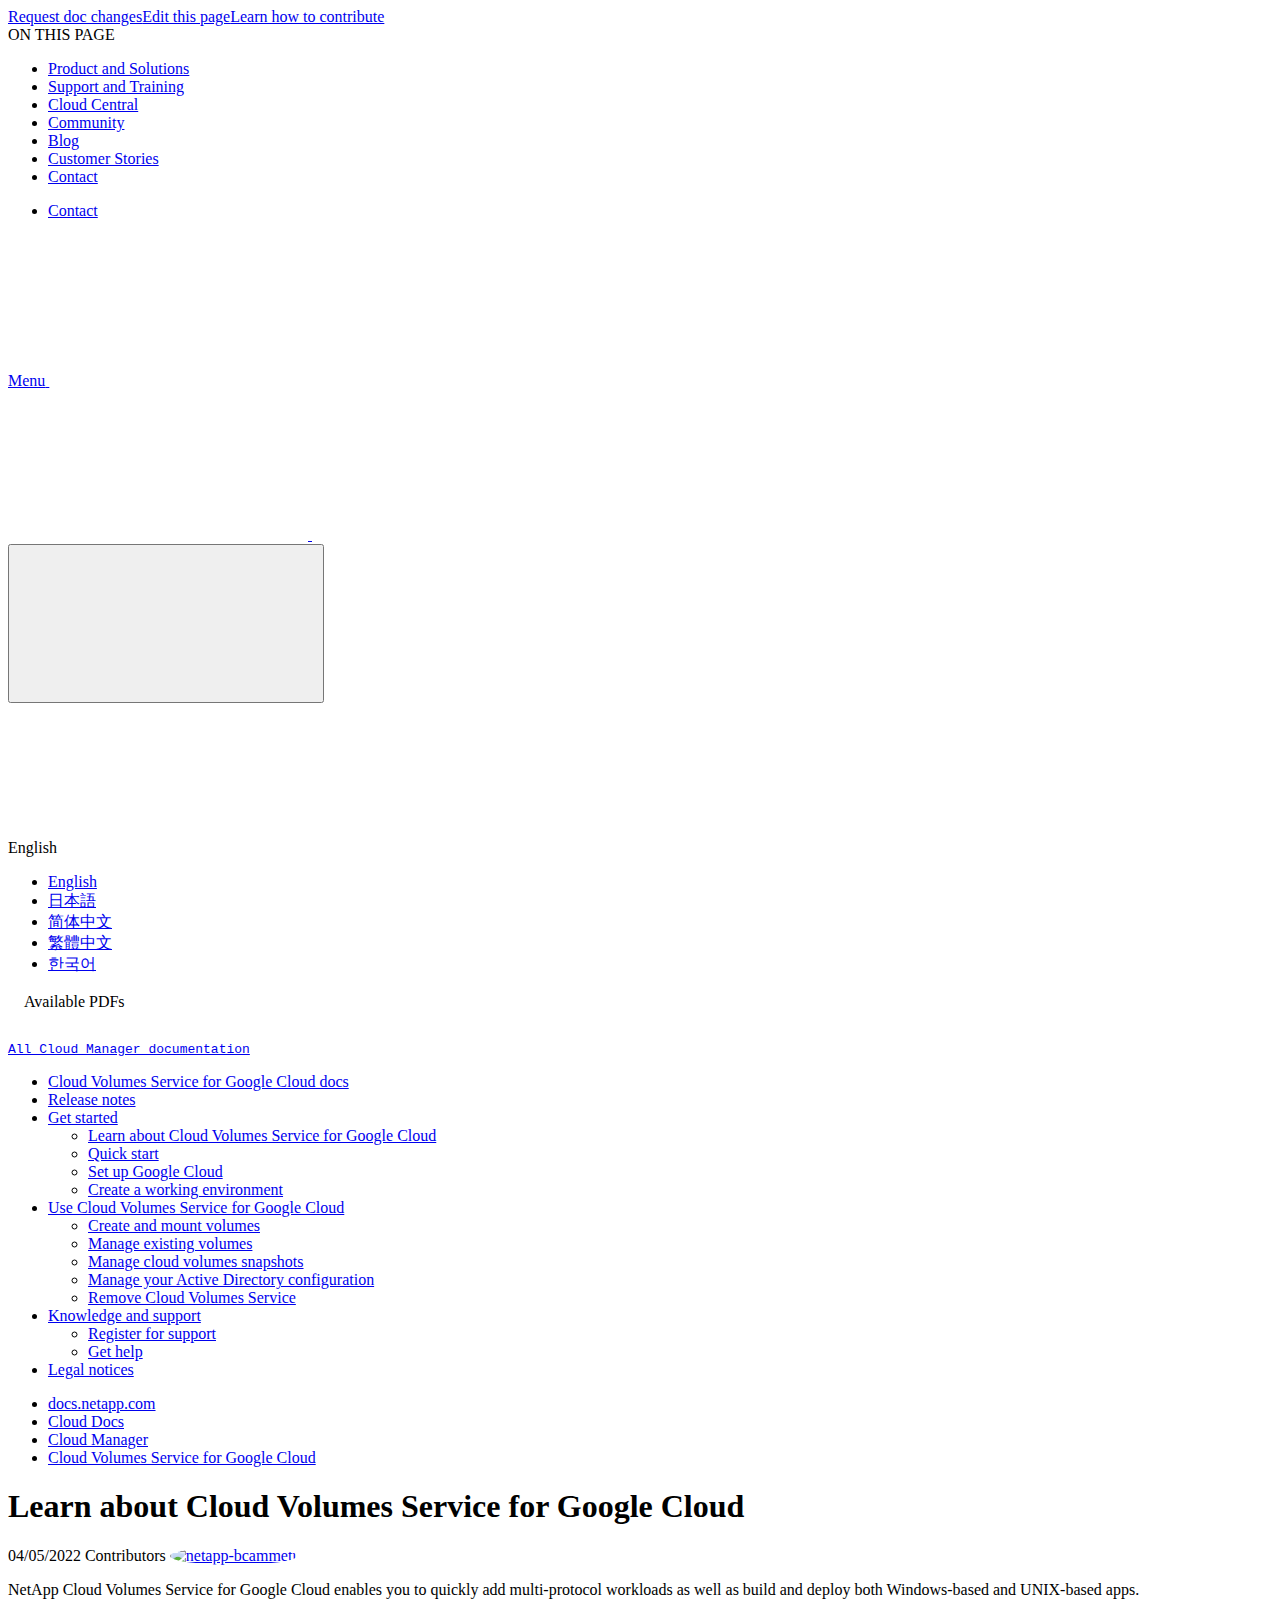
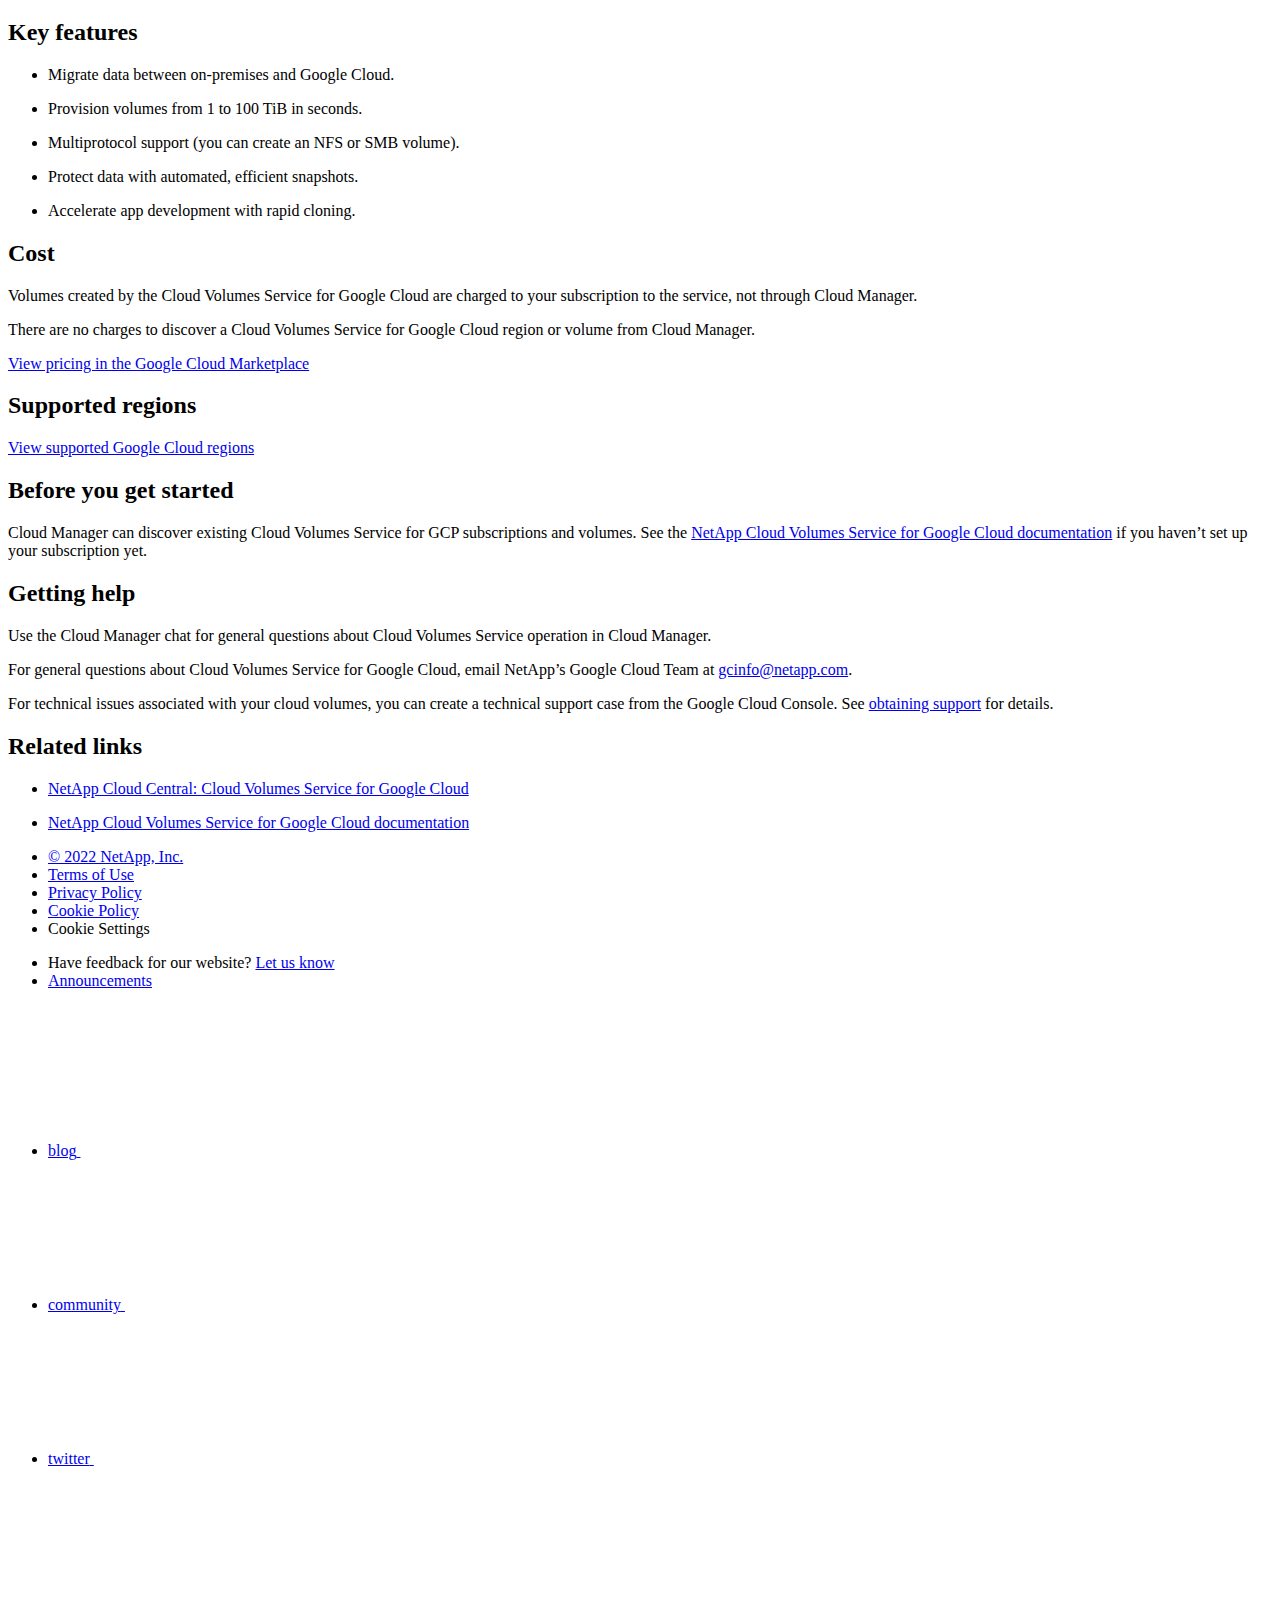
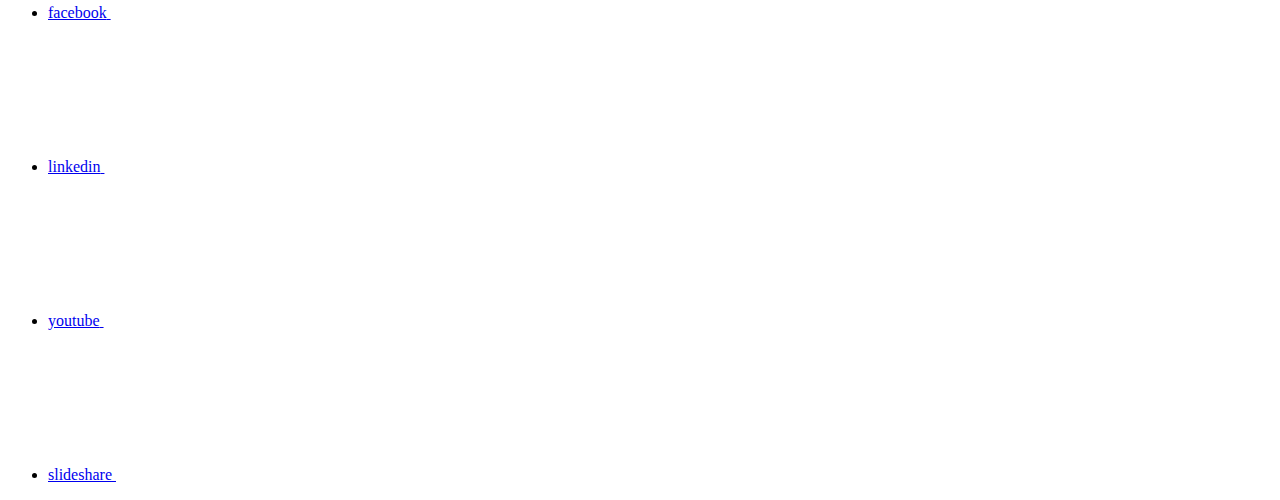
==== commit 71ee0895: "Deploying to gh-pages from  @ 64ee1e97bf857e31b587b807515c5db32079deef 🚀" ====
--- a/concept-cvs-gcp.html
+++ b/concept-cvs-gcp.html
@@ -169,7 +169,7 @@
   
   <!-- Start Page Toolbar -->
   
-  <div class="page-nav-toolbar"><div class="page-nav-contribute"><a target="_blank" href="https://github.com/NetAppDocs/cloud-manager-cloud-volumes-service-gcp/issues/new?body=Page%3A%20[Learn about Cloud Volumes Service for Google Cloud](https://docs.netapp.com/us-en/cloud-manager-cloud-volumes-service-gcp/concept-cvs-gcp.html)" class="page-nav-contribute-link" role="button"><img src="/us-en/cloud-manager-cloud-volumes-service-gcp/images/discuss-sm.svg" class="github-icon" />Request doc changes</a><a target="_blank" href="https://github.com/NetAppDocs/cloud-manager-cloud-volumes-service-gcp/blob/main/concept-cvs-gcp.adoc" class="page-nav-contribute-link" role="button"><img src="/us-en/cloud-manager-cloud-volumes-service-gcp/images/edit-sm.svg" class="github-icon" />Edit this page</a><a target="_blank" href="https://docs.netapp.com/us-en/contribute/" class="page-nav-contribute-link"  ><img src="/us-en/cloud-manager-cloud-volumes-service-gcp/images/article-sm.svg" class="github-icon" />Learn how to contribute</a></div>
+  <div class="page-nav-toolbar"><div class="page-nav-contribute"><a target="_blank" href="https://github.com/NetAppDocs/cloud-manager-cloud-volumes-service-gcp/issues/new?body=Page%3A%20[Learn about Cloud Volumes Service for Google Cloud](https://docs.netapp.com/us-en/cloud-manager-cloud-volumes-service-gcp/concept-cvs-gcp.html)" class="page-nav-contribute-link" role="button"><img src="/us-en/cloud-manager-cloud-volumes-service-gcp/images/discuss-sm.svg" alt="" class="github-icon" />Request doc changes</a><a target="_blank" href="https://github.com/NetAppDocs/cloud-manager-cloud-volumes-service-gcp/blob/main/concept-cvs-gcp.adoc" class="page-nav-contribute-link" role="button"><img src="/us-en/cloud-manager-cloud-volumes-service-gcp/images/edit-sm.svg" alt="" class="github-icon" />Edit this page</a><a target="_blank" href="https://docs.netapp.com/us-en/contribute/" class="page-nav-contribute-link"  ><img src="/us-en/cloud-manager-cloud-volumes-service-gcp/images/article-sm.svg" alt="" class="github-icon" />Learn how to contribute</a></div>
     <div class="page-nav-container">
       <nav class="page-nav-fixed">
         <div class="page-nav-title">ON THIS PAGE</div>
@@ -258,11 +258,13 @@
           <div id="react-search" 
           data-search-html="/us-en/cloud-manager-cloud-volumes-service-gcp/search.html"
           data-type="widget" 
-          data-placeholder="Search Documentation" 
-          data-no-results-found="No results were found for {query}" 
-          data-did-you-mean="Search for {suggestion}." 
-          data-no-results-found-did-you-mean="No results found for {query}. Did you mean {suggestion}?" 
-          data-results-found="{hitCount} results found"  
+          data-placeholder="Search Documentation"
+          data-no-results-found="No results were found for {query}"
+          data-did-you-mean="Search for {suggestion}."
+          data-no-results-found-did-you-mean="No results found for {query}. Did you mean {suggestion}?"
+          data-results-found="{hitCount} results found"
+          data-error-message="We're sorry, an issue occurred when fetching your results. Please try again."
+          data-error-reset="Reset Search"
           data-sk-es-pf-indexes=""
           data-flavor=""></div>
           <button class="n-property-bar__search-toggle-button" type="button">
@@ -341,7 +343,7 @@
   <div class="col-md-3" id="sidebar-height">
       <div class="n-pdf-header">
   <a id="toggleButtonPdf" class="n-pdf-button" type="button">
-    <img src="/us-en/cloud-manager-cloud-volumes-service-gcp/images/pdf.png" width="16" height="16"/>Available PDFs<span>
+    <img src="/us-en/cloud-manager-cloud-volumes-service-gcp/images/pdf.png" alt="" width="16" height="16"/>Available PDFs<span>
     </span>
   </a>
 </div>
@@ -351,7 +353,7 @@
         
         
         <a target="_blank" href="/us-en/cloud-manager-cloud-volumes-service-gcp/pdfs/fullsite-sidebar/Cloud_Volumes_Service_for_Google_Cloud_documentation.pdf" >
-          <img src="/us-en/cloud-manager-cloud-volumes-service-gcp/images/pdf.png" width="16" height="16"/>PDF of this doc site</a>
+          <img src="/us-en/cloud-manager-cloud-volumes-service-gcp/images/pdf.png" alt="" width="16" height="16"/>PDF of this doc site</a>
 
 
 
@@ -368,29 +370,20 @@
               href="/us-en/cloud-manager-cloud-volumes-service-gcp/pdfs/sidebar/Get_started.pdf" 
             
           >
-            <img src="/us-en/cloud-manager-cloud-volumes-service-gcp/images/pdf.png" width="16" height="16"/>
+            <img src="/us-en/cloud-manager-cloud-volumes-service-gcp/images/pdf.png" alt="" width="16" height="16"/>
             Get started
           </a>
           
-    <ul class="subfolders" style="display:none;"><li class="active pdf-hide">
-  <a target="_blank" href="/us-en/cloud-manager-cloud-volumes-service-gcp/pdfs/pages/concept-cvs-gcp.pdf" >
-    <img src="/us-en/cloud-manager-cloud-volumes-service-gcp/images/pdf.png" width="16" height="16"/>
-    PDF of this page
-  </a>
-</li>
-
-</ul>
-  
-
-
-
-
-
-
-
-
-
-          
+    <ul class="subfolders" id="pdf-remove" style="display:none;"><li class="active"></li></ul>
+  
+
+
+
+
+
+
+
+
         </li>
       </ul>
     
@@ -410,7 +403,7 @@
               href="/us-en/cloud-manager-cloud-volumes-service-gcp/pdfs/sidebar/Use_Cloud_Volumes_Service_for_Google_Cloud.pdf" 
             
           >
-            <img src="/us-en/cloud-manager-cloud-volumes-service-gcp/images/pdf.png" width="16" height="16"/>
+            <img src="/us-en/cloud-manager-cloud-volumes-service-gcp/images/pdf.png" alt="" width="16" height="16"/>
             Use Cloud Volumes Service for Google Cloud
           </a>
           
@@ -424,8 +417,6 @@
 
 
 
-
-          
         </li>
       </ul>
     
@@ -445,7 +436,7 @@
               href="/us-en/cloud-manager-cloud-volumes-service-gcp/pdfs/sidebar/Knowledge_and_support.pdf" 
             
           >
-            <img src="/us-en/cloud-manager-cloud-volumes-service-gcp/images/pdf.png" width="16" height="16"/>
+            <img src="/us-en/cloud-manager-cloud-volumes-service-gcp/images/pdf.png" alt="" width="16" height="16"/>
             Knowledge and support
           </a>
           
@@ -453,8 +444,6 @@
 
 
 
-
-          
         </li>
       </ul>
     
@@ -463,11 +452,10 @@
 
 
 
-
 </li></ul>
   <div class="zip-pdf-link-container" style="display: none;">   
     <a href="#" id="zipPdf">
-      <img src="/us-en/cloud-manager-cloud-volumes-service-gcp/images/pdf-zip.png" width="16" height="16"/>
+      <img src="/us-en/cloud-manager-cloud-volumes-service-gcp/images/pdf-zip.png" alt="" width="16" height="16"/>
       <pre>Collection of separate PDF docs<span class="zip-size"></span></pre>
     </a><div id="zip-link-popup" class="hide">
     <div class="inner-modal">
